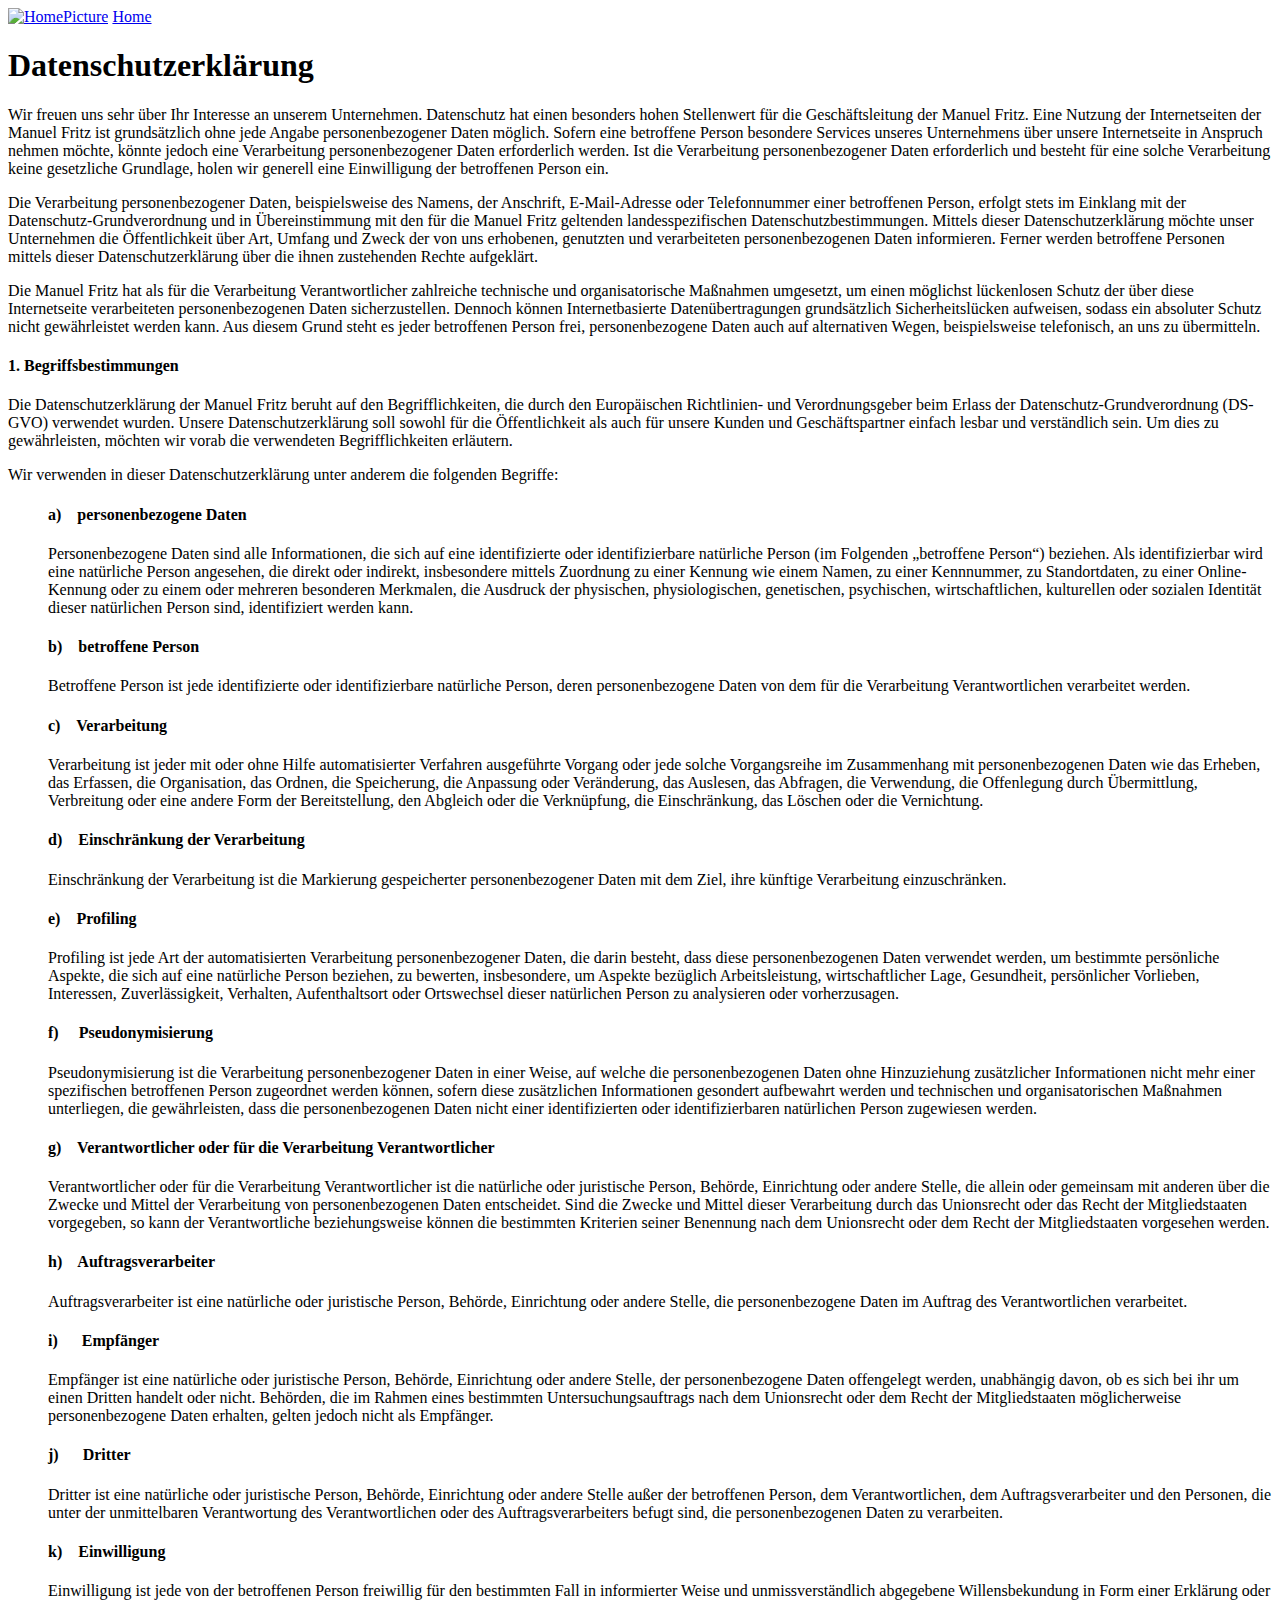
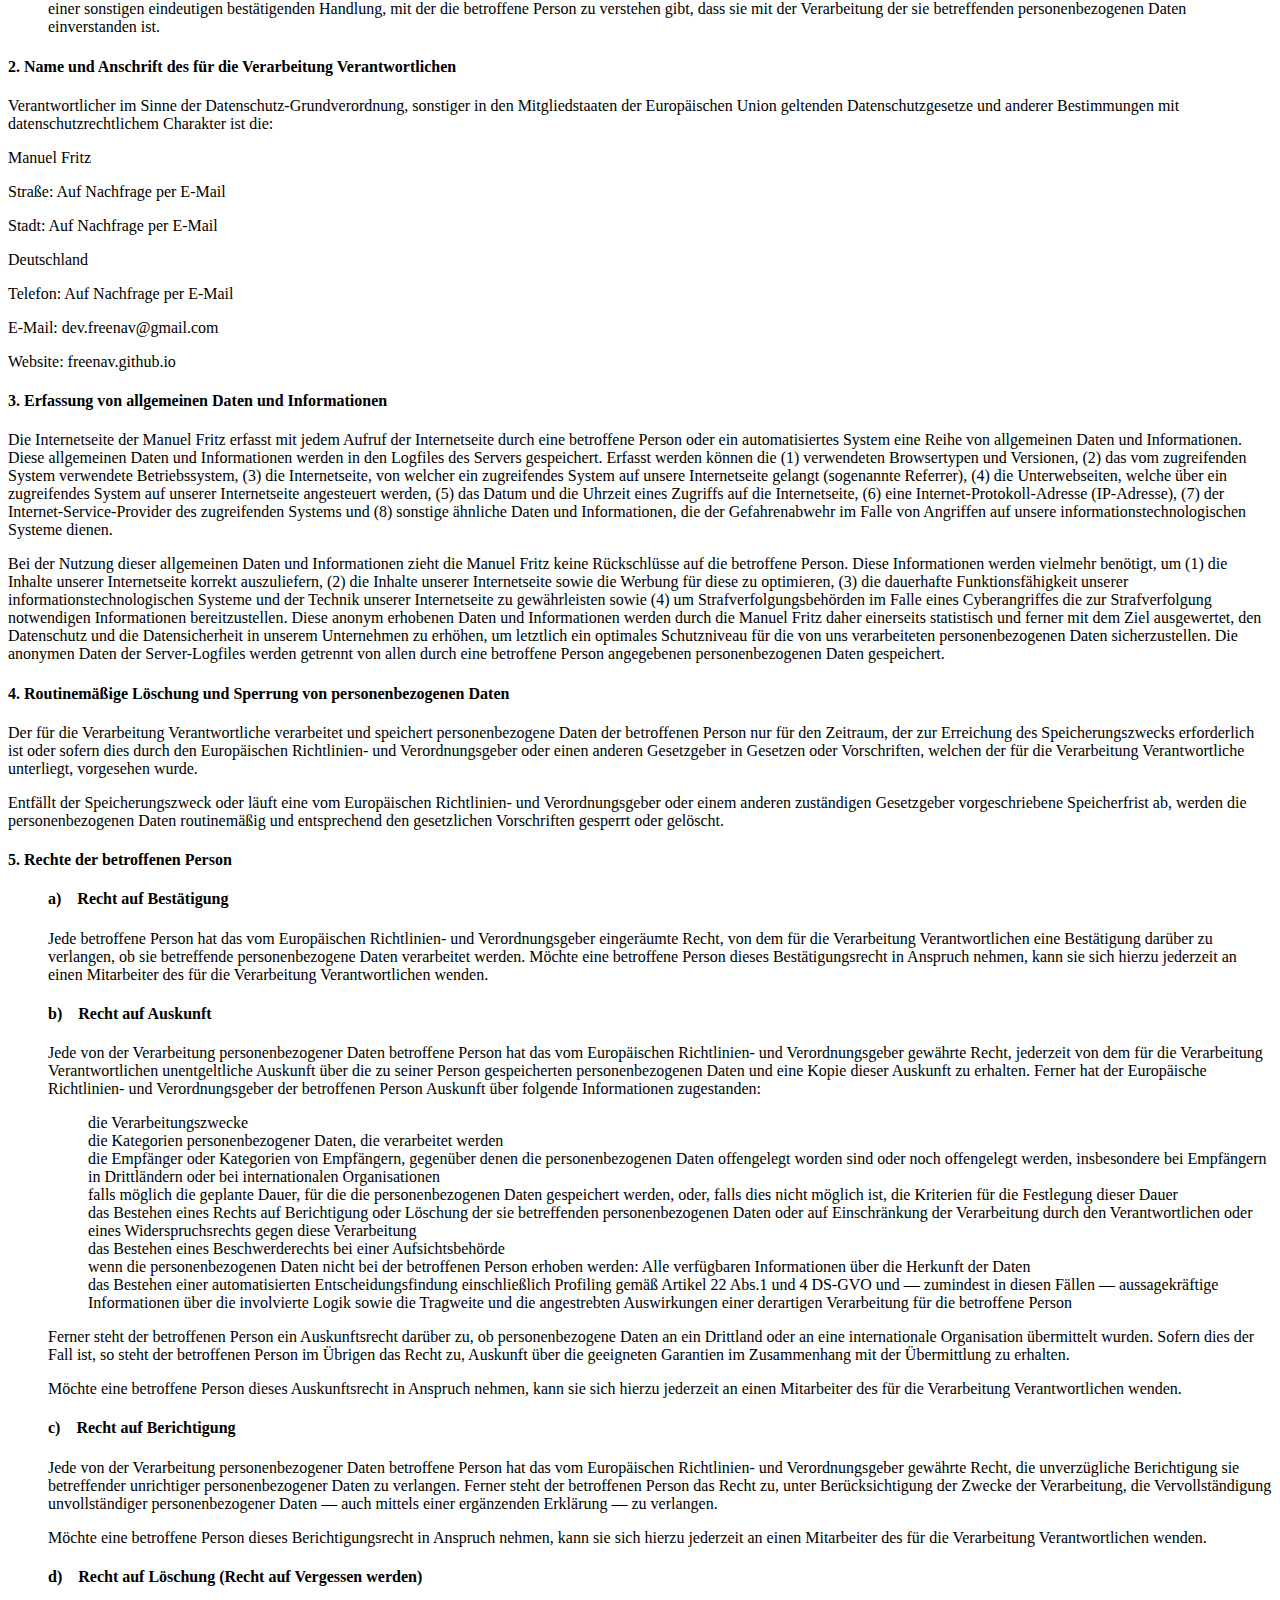
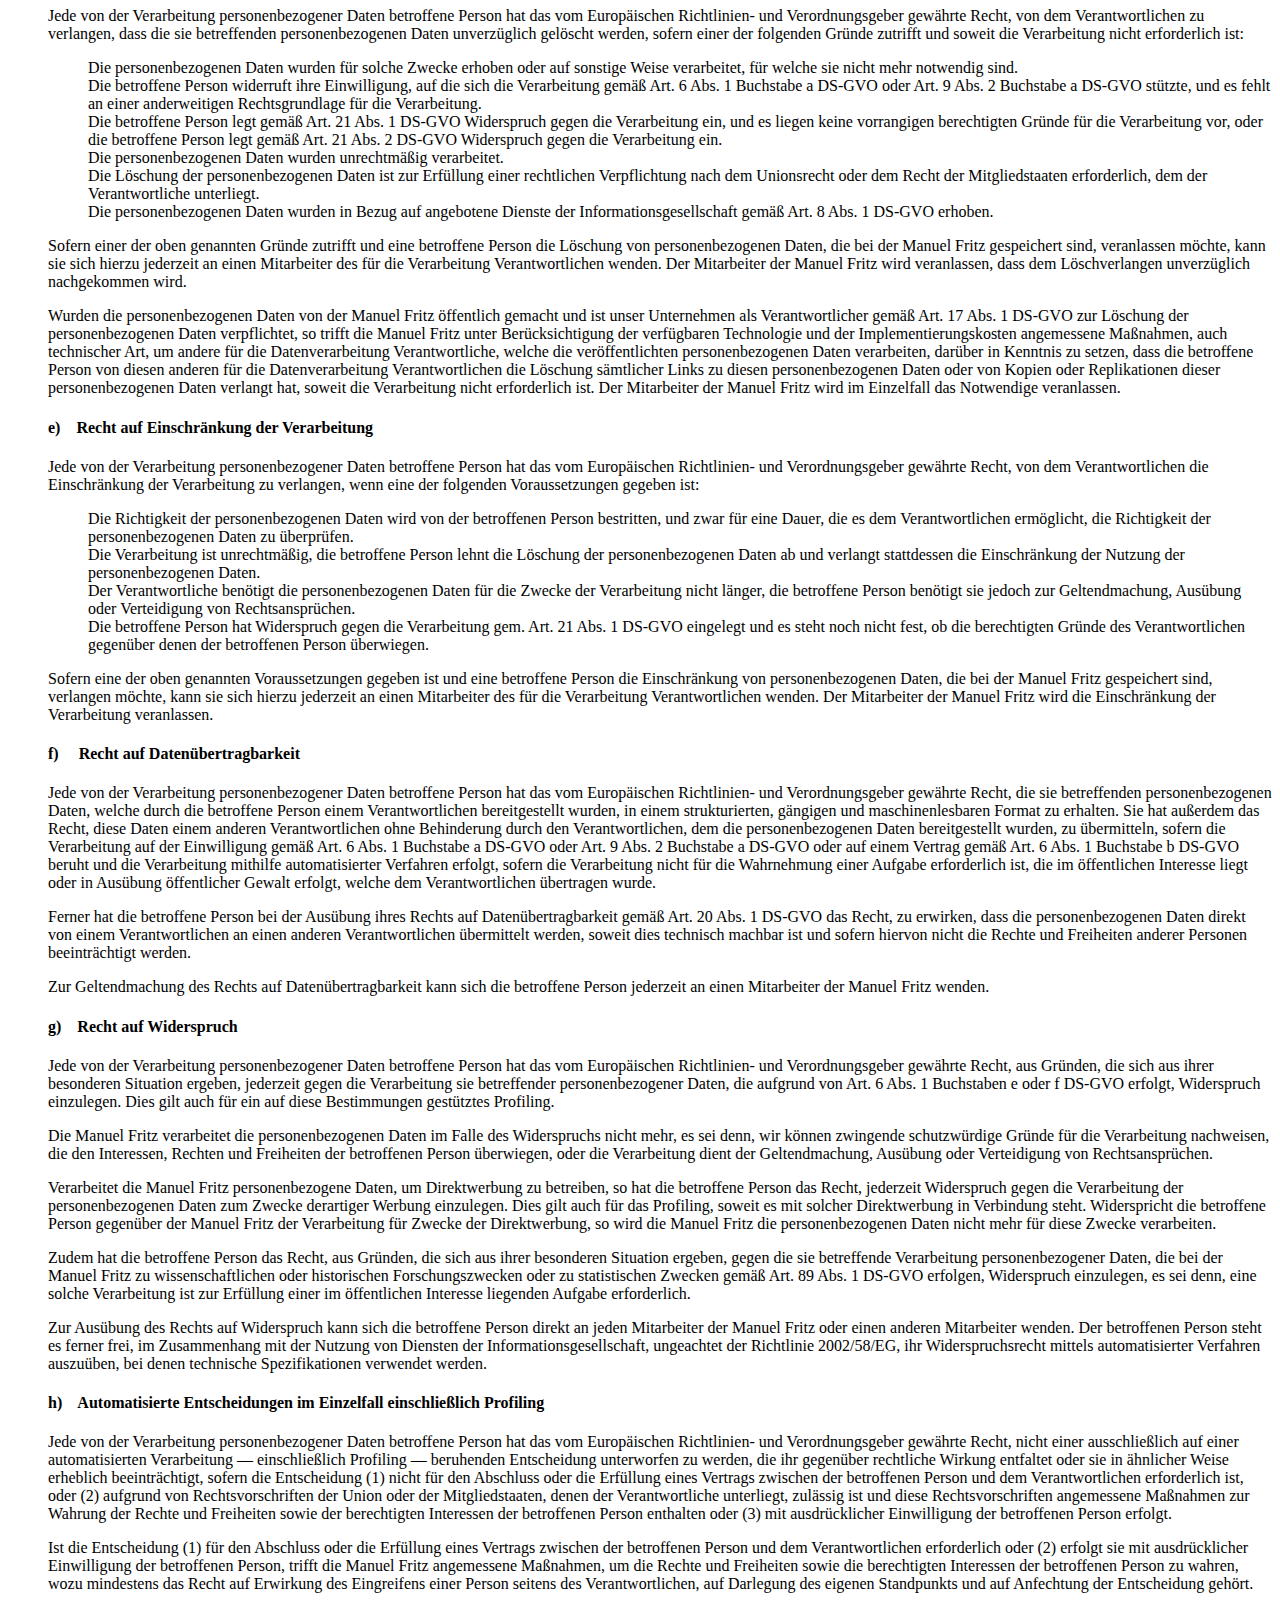
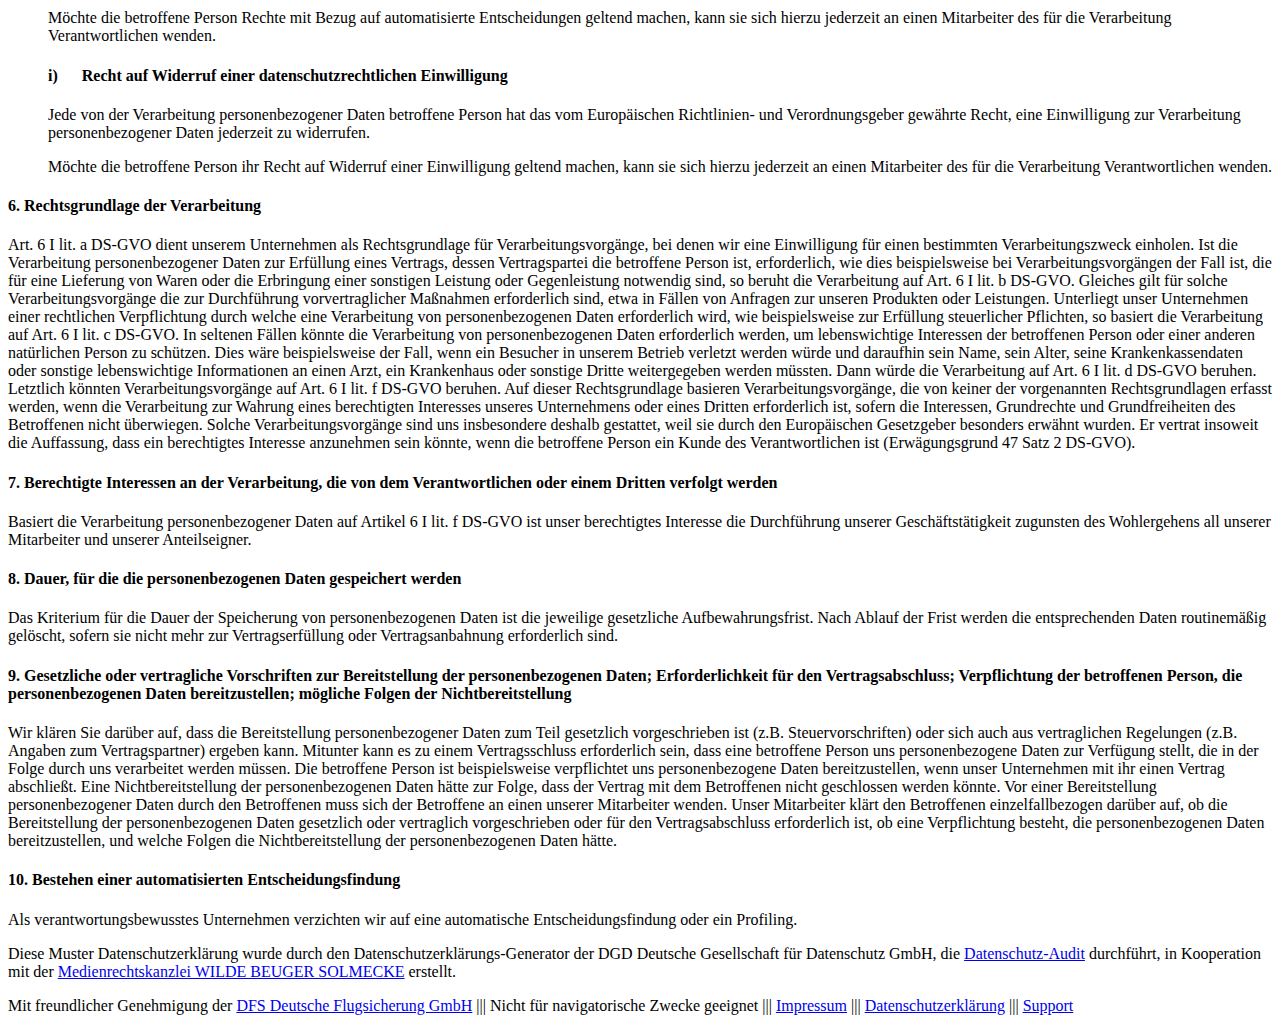
==== Datenschutzerklärung.html @ b2c764d1 "Add files via upload" ====
<!DOCTYPE html>
<html>
    <head>
        <meta charset="utf-8"/>
        <meta name="viewport" content="width=device-width, initial-scale=1">
        <link rel="stylesheet" type="text/css" href="StyleSheet.css" media="screen" />
        <title>Freenav | Datenschutzerklärung</title>
    </head>
    <body>
        <body>
            <div class="sidenav">
                <a class="PictureInSidenav" href="index.html" id="HomePicture" onclick="setVariable('Home')"><img src="FreenavLogo.png" alt="HomePicture" width="172px" height="122px"></a>
                <a href="index.html" id="Home" onclick="setVariable(this.id)">Home</a>
                
            </div>
            <div class="main">
                <div class='impressum'>
                    <h1>Datenschutzerklärung</h1>

<p>Wir freuen uns sehr über Ihr Interesse an unserem Unternehmen. Datenschutz hat einen besonders hohen Stellenwert für die Geschäftsleitung der Manuel Fritz. Eine Nutzung der Internetseiten der Manuel Fritz ist grundsätzlich ohne jede Angabe personenbezogener Daten möglich. Sofern eine betroffene Person besondere Services unseres Unternehmens über unsere Internetseite in Anspruch nehmen möchte, könnte jedoch eine Verarbeitung personenbezogener Daten erforderlich werden. Ist die Verarbeitung personenbezogener Daten erforderlich und besteht für eine solche Verarbeitung keine gesetzliche Grundlage, holen wir generell eine Einwilligung der betroffenen Person ein.</p>

<p>Die Verarbeitung personenbezogener Daten, beispielsweise des Namens, der Anschrift, E-Mail-Adresse oder Telefonnummer einer betroffenen Person, erfolgt stets im Einklang mit der Datenschutz-Grundverordnung und in Übereinstimmung mit den für die Manuel Fritz geltenden landesspezifischen Datenschutzbestimmungen. Mittels dieser Datenschutzerklärung möchte unser Unternehmen die Öffentlichkeit über Art, Umfang und Zweck der von uns erhobenen, genutzten und verarbeiteten personenbezogenen Daten informieren. Ferner werden betroffene Personen mittels dieser Datenschutzerklärung über die ihnen zustehenden Rechte aufgeklärt.</p>

<p>Die Manuel Fritz hat als für die Verarbeitung Verantwortlicher zahlreiche technische und organisatorische Maßnahmen umgesetzt, um einen möglichst lückenlosen Schutz der über diese Internetseite verarbeiteten personenbezogenen Daten sicherzustellen. Dennoch können Internetbasierte Datenübertragungen grundsätzlich Sicherheitslücken aufweisen, sodass ein absoluter Schutz nicht gewährleistet werden kann. Aus diesem Grund steht es jeder betroffenen Person frei, personenbezogene Daten auch auf alternativen Wegen, beispielsweise telefonisch, an uns zu übermitteln.</p>

<h4>1. Begriffsbestimmungen</h4>
<p>Die Datenschutzerklärung der Manuel Fritz beruht auf den Begrifflichkeiten, die durch den Europäischen Richtlinien- und Verordnungsgeber beim Erlass der Datenschutz-Grundverordnung (DS-GVO) verwendet wurden. Unsere Datenschutzerklärung soll sowohl für die Öffentlichkeit als auch für unsere Kunden und Geschäftspartner einfach lesbar und verständlich sein. Um dies zu gewährleisten, möchten wir vorab die verwendeten Begrifflichkeiten erläutern.</p>

<p>Wir verwenden in dieser Datenschutzerklärung unter anderem die folgenden Begriffe:</p>

<ul style="list-style: none">
<li><h4>a)    personenbezogene Daten</h4>
<p>Personenbezogene Daten sind alle Informationen, die sich auf eine identifizierte oder identifizierbare natürliche Person (im Folgenden „betroffene Person“) beziehen. Als identifizierbar wird eine natürliche Person angesehen, die direkt oder indirekt, insbesondere mittels Zuordnung zu einer Kennung wie einem Namen, zu einer Kennnummer, zu Standortdaten, zu einer Online-Kennung oder zu einem oder mehreren besonderen Merkmalen, die Ausdruck der physischen, physiologischen, genetischen, psychischen, wirtschaftlichen, kulturellen oder sozialen Identität dieser natürlichen Person sind, identifiziert werden kann.</p>
</li>
<li><h4>b)    betroffene Person</h4>
<p>Betroffene Person ist jede identifizierte oder identifizierbare natürliche Person, deren personenbezogene Daten von dem für die Verarbeitung Verantwortlichen verarbeitet werden.</p>
</li>
<li><h4>c)    Verarbeitung</h4>
<p>Verarbeitung ist jeder mit oder ohne Hilfe automatisierter Verfahren ausgeführte Vorgang oder jede solche Vorgangsreihe im Zusammenhang mit personenbezogenen Daten wie das Erheben, das Erfassen, die Organisation, das Ordnen, die Speicherung, die Anpassung oder Veränderung, das Auslesen, das Abfragen, die Verwendung, die Offenlegung durch Übermittlung, Verbreitung oder eine andere Form der Bereitstellung, den Abgleich oder die Verknüpfung, die Einschränkung, das Löschen oder die Vernichtung.</p>
</li>
<li><h4>d)    Einschränkung der Verarbeitung</h4>
<p>Einschränkung der Verarbeitung ist die Markierung gespeicherter personenbezogener Daten mit dem Ziel, ihre künftige Verarbeitung einzuschränken.</p>
</li>
<li><h4>e)    Profiling</h4>
<p>Profiling ist jede Art der automatisierten Verarbeitung personenbezogener Daten, die darin besteht, dass diese personenbezogenen Daten verwendet werden, um bestimmte persönliche Aspekte, die sich auf eine natürliche Person beziehen, zu bewerten, insbesondere, um Aspekte bezüglich Arbeitsleistung, wirtschaftlicher Lage, Gesundheit, persönlicher Vorlieben, Interessen, Zuverlässigkeit, Verhalten, Aufenthaltsort oder Ortswechsel dieser natürlichen Person zu analysieren oder vorherzusagen.</p>
</li>
<li><h4>f)     Pseudonymisierung</h4>
<p>Pseudonymisierung ist die Verarbeitung personenbezogener Daten in einer Weise, auf welche die personenbezogenen Daten ohne Hinzuziehung zusätzlicher Informationen nicht mehr einer spezifischen betroffenen Person zugeordnet werden können, sofern diese zusätzlichen Informationen gesondert aufbewahrt werden und technischen und organisatorischen Maßnahmen unterliegen, die gewährleisten, dass die personenbezogenen Daten nicht einer identifizierten oder identifizierbaren natürlichen Person zugewiesen werden.</p>
</li>
<li><h4>g)    Verantwortlicher oder für die Verarbeitung Verantwortlicher</h4>
<p>Verantwortlicher oder für die Verarbeitung Verantwortlicher ist die natürliche oder juristische Person, Behörde, Einrichtung oder andere Stelle, die allein oder gemeinsam mit anderen über die Zwecke und Mittel der Verarbeitung von personenbezogenen Daten entscheidet. Sind die Zwecke und Mittel dieser Verarbeitung durch das Unionsrecht oder das Recht der Mitgliedstaaten vorgegeben, so kann der Verantwortliche beziehungsweise können die bestimmten Kriterien seiner Benennung nach dem Unionsrecht oder dem Recht der Mitgliedstaaten vorgesehen werden.</p>
</li>
<li><h4>h)    Auftragsverarbeiter</h4>
<p>Auftragsverarbeiter ist eine natürliche oder juristische Person, Behörde, Einrichtung oder andere Stelle, die personenbezogene Daten im Auftrag des Verantwortlichen verarbeitet.</p>
</li>
<li><h4>i)      Empfänger</h4>
<p>Empfänger ist eine natürliche oder juristische Person, Behörde, Einrichtung oder andere Stelle, der personenbezogene Daten offengelegt werden, unabhängig davon, ob es sich bei ihr um einen Dritten handelt oder nicht. Behörden, die im Rahmen eines bestimmten Untersuchungsauftrags nach dem Unionsrecht oder dem Recht der Mitgliedstaaten möglicherweise personenbezogene Daten erhalten, gelten jedoch nicht als Empfänger.</p>
</li>
<li><h4>j)      Dritter</h4>
<p>Dritter ist eine natürliche oder juristische Person, Behörde, Einrichtung oder andere Stelle außer der betroffenen Person, dem Verantwortlichen, dem Auftragsverarbeiter und den Personen, die unter der unmittelbaren Verantwortung des Verantwortlichen oder des Auftragsverarbeiters befugt sind, die personenbezogenen Daten zu verarbeiten.</p>
</li>
<li><h4>k)    Einwilligung</h4>
<p>Einwilligung ist jede von der betroffenen Person freiwillig für den bestimmten Fall in informierter Weise und unmissverständlich abgegebene Willensbekundung in Form einer Erklärung oder einer sonstigen eindeutigen bestätigenden Handlung, mit der die betroffene Person zu verstehen gibt, dass sie mit der Verarbeitung der sie betreffenden personenbezogenen Daten einverstanden ist.</p>
</li>
</ul>

<h4>2. Name und Anschrift des für die Verarbeitung Verantwortlichen</h4>
<p>Verantwortlicher im Sinne der Datenschutz-Grundverordnung, sonstiger in den Mitgliedstaaten der Europäischen Union geltenden Datenschutzgesetze und anderer Bestimmungen mit datenschutzrechtlichem Charakter ist die:</p>

<p>Manuel Fritz</p>
<p>Straße: Auf Nachfrage per E-Mail</p>
<p>Stadt: Auf Nachfrage per E-Mail</p>
<p>Deutschland</p>
<p>Telefon: Auf Nachfrage per E-Mail</p>
<p>E-Mail: dev.freenav@gmail.com</p>
<p>Website: freenav.github.io</p>

<h4>3. Erfassung von allgemeinen Daten und Informationen</h4>
<p>Die Internetseite der Manuel Fritz erfasst mit jedem Aufruf der Internetseite durch eine betroffene Person oder ein automatisiertes System eine Reihe von allgemeinen Daten und Informationen. Diese allgemeinen Daten und Informationen werden in den Logfiles des Servers gespeichert. Erfasst werden können die (1) verwendeten Browsertypen und Versionen, (2) das vom zugreifenden System verwendete Betriebssystem, (3) die Internetseite, von welcher ein zugreifendes System auf unsere Internetseite gelangt (sogenannte Referrer), (4) die Unterwebseiten, welche über ein zugreifendes System auf unserer Internetseite angesteuert werden, (5) das Datum und die Uhrzeit eines Zugriffs auf die Internetseite, (6) eine Internet-Protokoll-Adresse (IP-Adresse), (7) der Internet-Service-Provider des zugreifenden Systems und (8) sonstige ähnliche Daten und Informationen, die der Gefahrenabwehr im Falle von Angriffen auf unsere informationstechnologischen Systeme dienen.</p>

<p>Bei der Nutzung dieser allgemeinen Daten und Informationen zieht die Manuel Fritz keine Rückschlüsse auf die betroffene Person. Diese Informationen werden vielmehr benötigt, um (1) die Inhalte unserer Internetseite korrekt auszuliefern, (2) die Inhalte unserer Internetseite sowie die Werbung für diese zu optimieren, (3) die dauerhafte Funktionsfähigkeit unserer informationstechnologischen Systeme und der Technik unserer Internetseite zu gewährleisten sowie (4) um Strafverfolgungsbehörden im Falle eines Cyberangriffes die zur Strafverfolgung notwendigen Informationen bereitzustellen. Diese anonym erhobenen Daten und Informationen werden durch die Manuel Fritz daher einerseits statistisch und ferner mit dem Ziel ausgewertet, den Datenschutz und die Datensicherheit in unserem Unternehmen zu erhöhen, um letztlich ein optimales Schutzniveau für die von uns verarbeiteten personenbezogenen Daten sicherzustellen. Die anonymen Daten der Server-Logfiles werden getrennt von allen durch eine betroffene Person angegebenen personenbezogenen Daten gespeichert.</p>

<h4>4. Routinemäßige Löschung und Sperrung von personenbezogenen Daten</h4>
<p>Der für die Verarbeitung Verantwortliche verarbeitet und speichert personenbezogene Daten der betroffenen Person nur für den Zeitraum, der zur Erreichung des Speicherungszwecks erforderlich ist oder sofern dies durch den Europäischen Richtlinien- und Verordnungsgeber oder einen anderen Gesetzgeber in Gesetzen oder Vorschriften, welchen der für die Verarbeitung Verantwortliche unterliegt, vorgesehen wurde.</p>

<p>Entfällt der Speicherungszweck oder läuft eine vom Europäischen Richtlinien- und Verordnungsgeber oder einem anderen zuständigen Gesetzgeber vorgeschriebene Speicherfrist ab, werden die personenbezogenen Daten routinemäßig und entsprechend den gesetzlichen Vorschriften gesperrt oder gelöscht.</p>

<h4>5. Rechte der betroffenen Person</h4>
<ul style="list-style: none;">
<li><h4>a)    Recht auf Bestätigung</h4>
<p>Jede betroffene Person hat das vom Europäischen Richtlinien- und Verordnungsgeber eingeräumte Recht, von dem für die Verarbeitung Verantwortlichen eine Bestätigung darüber zu verlangen, ob sie betreffende personenbezogene Daten verarbeitet werden. Möchte eine betroffene Person dieses Bestätigungsrecht in Anspruch nehmen, kann sie sich hierzu jederzeit an einen Mitarbeiter des für die Verarbeitung Verantwortlichen wenden.</p>
</li>
<li><h4>b)    Recht auf Auskunft</h4>
<p>Jede von der Verarbeitung personenbezogener Daten betroffene Person hat das vom Europäischen Richtlinien- und Verordnungsgeber gewährte Recht, jederzeit von dem für die Verarbeitung Verantwortlichen unentgeltliche Auskunft über die zu seiner Person gespeicherten personenbezogenen Daten und eine Kopie dieser Auskunft zu erhalten. Ferner hat der Europäische Richtlinien- und Verordnungsgeber der betroffenen Person Auskunft über folgende Informationen zugestanden:</p>

<ul style="list-style: none;">
<li>die Verarbeitungszwecke</li>
<li>die Kategorien personenbezogener Daten, die verarbeitet werden</li>
<li>die Empfänger oder Kategorien von Empfängern, gegenüber denen die personenbezogenen Daten offengelegt worden sind oder noch offengelegt werden, insbesondere bei Empfängern in Drittländern oder bei internationalen Organisationen</li>
<li>falls möglich die geplante Dauer, für die die personenbezogenen Daten gespeichert werden, oder, falls dies nicht möglich ist, die Kriterien für die Festlegung dieser Dauer</li>
<li>das Bestehen eines Rechts auf Berichtigung oder Löschung der sie betreffenden personenbezogenen Daten oder auf Einschränkung der Verarbeitung durch den Verantwortlichen oder eines Widerspruchsrechts gegen diese Verarbeitung</li>
<li>das Bestehen eines Beschwerderechts bei einer Aufsichtsbehörde</li>
<li>wenn die personenbezogenen Daten nicht bei der betroffenen Person erhoben werden: Alle verfügbaren Informationen über die Herkunft der Daten</li>
<li>das Bestehen einer automatisierten Entscheidungsfindung einschließlich Profiling gemäß Artikel 22 Abs.1 und 4 DS-GVO und — zumindest in diesen Fällen — aussagekräftige Informationen über die involvierte Logik sowie die Tragweite und die angestrebten Auswirkungen einer derartigen Verarbeitung für die betroffene Person</li>

</ul>
<p>Ferner steht der betroffenen Person ein Auskunftsrecht darüber zu, ob personenbezogene Daten an ein Drittland oder an eine internationale Organisation übermittelt wurden. Sofern dies der Fall ist, so steht der betroffenen Person im Übrigen das Recht zu, Auskunft über die geeigneten Garantien im Zusammenhang mit der Übermittlung zu erhalten.</p>

<p>Möchte eine betroffene Person dieses Auskunftsrecht in Anspruch nehmen, kann sie sich hierzu jederzeit an einen Mitarbeiter des für die Verarbeitung Verantwortlichen wenden.</p>
</li>
<li><h4>c)    Recht auf Berichtigung</h4>
<p>Jede von der Verarbeitung personenbezogener Daten betroffene Person hat das vom Europäischen Richtlinien- und Verordnungsgeber gewährte Recht, die unverzügliche Berichtigung sie betreffender unrichtiger personenbezogener Daten zu verlangen. Ferner steht der betroffenen Person das Recht zu, unter Berücksichtigung der Zwecke der Verarbeitung, die Vervollständigung unvollständiger personenbezogener Daten — auch mittels einer ergänzenden Erklärung — zu verlangen.</p>

<p>Möchte eine betroffene Person dieses Berichtigungsrecht in Anspruch nehmen, kann sie sich hierzu jederzeit an einen Mitarbeiter des für die Verarbeitung Verantwortlichen wenden.</p></li>
<li>
<h4>d)    Recht auf Löschung (Recht auf Vergessen werden)</h4>
<p>Jede von der Verarbeitung personenbezogener Daten betroffene Person hat das vom Europäischen Richtlinien- und Verordnungsgeber gewährte Recht, von dem Verantwortlichen zu verlangen, dass die sie betreffenden personenbezogenen Daten unverzüglich gelöscht werden, sofern einer der folgenden Gründe zutrifft und soweit die Verarbeitung nicht erforderlich ist:</p>

<ul style="list-style: none;">
<li>Die personenbezogenen Daten wurden für solche Zwecke erhoben oder auf sonstige Weise verarbeitet, für welche sie nicht mehr notwendig sind.</li>
<li>Die betroffene Person widerruft ihre Einwilligung, auf die sich die Verarbeitung gemäß Art. 6 Abs. 1 Buchstabe a DS-GVO oder Art. 9 Abs. 2 Buchstabe a DS-GVO stützte, und es fehlt an einer anderweitigen Rechtsgrundlage für die Verarbeitung.</li>
<li>Die betroffene Person legt gemäß Art. 21 Abs. 1 DS-GVO Widerspruch gegen die Verarbeitung ein, und es liegen keine vorrangigen berechtigten Gründe für die Verarbeitung vor, oder die betroffene Person legt gemäß Art. 21 Abs. 2 DS-GVO Widerspruch gegen die Verarbeitung ein.</li>
<li>Die personenbezogenen Daten wurden unrechtmäßig verarbeitet.</li>
<li>Die Löschung der personenbezogenen Daten ist zur Erfüllung einer rechtlichen Verpflichtung nach dem Unionsrecht oder dem Recht der Mitgliedstaaten erforderlich, dem der Verantwortliche unterliegt.</li>
<li>Die personenbezogenen Daten wurden in Bezug auf angebotene Dienste der Informationsgesellschaft gemäß Art. 8 Abs. 1 DS-GVO erhoben.</li>

</ul>
<p>Sofern einer der oben genannten Gründe zutrifft und eine betroffene Person die Löschung von personenbezogenen Daten, die bei der Manuel Fritz gespeichert sind, veranlassen möchte, kann sie sich hierzu jederzeit an einen Mitarbeiter des für die Verarbeitung Verantwortlichen wenden. Der Mitarbeiter der Manuel Fritz wird veranlassen, dass dem Löschverlangen unverzüglich nachgekommen wird.</p>

<p>Wurden die personenbezogenen Daten von der Manuel Fritz öffentlich gemacht und ist unser Unternehmen als Verantwortlicher gemäß Art. 17 Abs. 1 DS-GVO zur Löschung der personenbezogenen Daten verpflichtet, so trifft die Manuel Fritz unter Berücksichtigung der verfügbaren Technologie und der Implementierungskosten angemessene Maßnahmen, auch technischer Art, um andere für die Datenverarbeitung Verantwortliche, welche die veröffentlichten personenbezogenen Daten verarbeiten, darüber in Kenntnis zu setzen, dass die betroffene Person von diesen anderen für die Datenverarbeitung Verantwortlichen die Löschung sämtlicher Links zu diesen personenbezogenen Daten oder von Kopien oder Replikationen dieser personenbezogenen Daten verlangt hat, soweit die Verarbeitung nicht erforderlich ist. Der Mitarbeiter der Manuel Fritz wird im Einzelfall das Notwendige veranlassen.</p>
</li>
<li><h4>e)    Recht auf Einschränkung der Verarbeitung</h4>
<p>Jede von der Verarbeitung personenbezogener Daten betroffene Person hat das vom Europäischen Richtlinien- und Verordnungsgeber gewährte Recht, von dem Verantwortlichen die Einschränkung der Verarbeitung zu verlangen, wenn eine der folgenden Voraussetzungen gegeben ist:</p>

<ul style="list-style: none;">
<li>Die Richtigkeit der personenbezogenen Daten wird von der betroffenen Person bestritten, und zwar für eine Dauer, die es dem Verantwortlichen ermöglicht, die Richtigkeit der personenbezogenen Daten zu überprüfen.</li>
<li>Die Verarbeitung ist unrechtmäßig, die betroffene Person lehnt die Löschung der personenbezogenen Daten ab und verlangt stattdessen die Einschränkung der Nutzung der personenbezogenen Daten.</li>
<li>Der Verantwortliche benötigt die personenbezogenen Daten für die Zwecke der Verarbeitung nicht länger, die betroffene Person benötigt sie jedoch zur Geltendmachung, Ausübung oder Verteidigung von Rechtsansprüchen.</li>
<li>Die betroffene Person hat Widerspruch gegen die Verarbeitung gem. Art. 21 Abs. 1 DS-GVO eingelegt und es steht noch nicht fest, ob die berechtigten Gründe des Verantwortlichen gegenüber denen der betroffenen Person überwiegen.</li>

</ul>
<p>Sofern eine der oben genannten Voraussetzungen gegeben ist und eine betroffene Person die Einschränkung von personenbezogenen Daten, die bei der Manuel Fritz gespeichert sind, verlangen möchte, kann sie sich hierzu jederzeit an einen Mitarbeiter des für die Verarbeitung Verantwortlichen wenden. Der Mitarbeiter der Manuel Fritz wird die Einschränkung der Verarbeitung veranlassen.</p>
</li>
<li><h4>f)     Recht auf Datenübertragbarkeit</h4>
<p>Jede von der Verarbeitung personenbezogener Daten betroffene Person hat das vom Europäischen Richtlinien- und Verordnungsgeber gewährte Recht, die sie betreffenden personenbezogenen Daten, welche durch die betroffene Person einem Verantwortlichen bereitgestellt wurden, in einem strukturierten, gängigen und maschinenlesbaren Format zu erhalten. Sie hat außerdem das Recht, diese Daten einem anderen Verantwortlichen ohne Behinderung durch den Verantwortlichen, dem die personenbezogenen Daten bereitgestellt wurden, zu übermitteln, sofern die Verarbeitung auf der Einwilligung gemäß Art. 6 Abs. 1 Buchstabe a DS-GVO oder Art. 9 Abs. 2 Buchstabe a DS-GVO oder auf einem Vertrag gemäß Art. 6 Abs. 1 Buchstabe b DS-GVO beruht und die Verarbeitung mithilfe automatisierter Verfahren erfolgt, sofern die Verarbeitung nicht für die Wahrnehmung einer Aufgabe erforderlich ist, die im öffentlichen Interesse liegt oder in Ausübung öffentlicher Gewalt erfolgt, welche dem Verantwortlichen übertragen wurde.</p>

<p>Ferner hat die betroffene Person bei der Ausübung ihres Rechts auf Datenübertragbarkeit gemäß Art. 20 Abs. 1 DS-GVO das Recht, zu erwirken, dass die personenbezogenen Daten direkt von einem Verantwortlichen an einen anderen Verantwortlichen übermittelt werden, soweit dies technisch machbar ist und sofern hiervon nicht die Rechte und Freiheiten anderer Personen beeinträchtigt werden.</p>

<p>Zur Geltendmachung des Rechts auf Datenübertragbarkeit kann sich die betroffene Person jederzeit an einen Mitarbeiter der Manuel Fritz wenden.</p>

</li>
<li>
<h4>g)    Recht auf Widerspruch</h4>
<p>Jede von der Verarbeitung personenbezogener Daten betroffene Person hat das vom Europäischen Richtlinien- und Verordnungsgeber gewährte Recht, aus Gründen, die sich aus ihrer besonderen Situation ergeben, jederzeit gegen die Verarbeitung sie betreffender personenbezogener Daten, die aufgrund von Art. 6 Abs. 1 Buchstaben e oder f DS-GVO erfolgt, Widerspruch einzulegen. Dies gilt auch für ein auf diese Bestimmungen gestütztes Profiling.</p>

<p>Die Manuel Fritz verarbeitet die personenbezogenen Daten im Falle des Widerspruchs nicht mehr, es sei denn, wir können zwingende schutzwürdige Gründe für die Verarbeitung nachweisen, die den Interessen, Rechten und Freiheiten der betroffenen Person überwiegen, oder die Verarbeitung dient der Geltendmachung, Ausübung oder Verteidigung von Rechtsansprüchen.</p>

<p>Verarbeitet die Manuel Fritz personenbezogene Daten, um Direktwerbung zu betreiben, so hat die betroffene Person das Recht, jederzeit Widerspruch gegen die Verarbeitung der personenbezogenen Daten zum Zwecke derartiger Werbung einzulegen. Dies gilt auch für das Profiling, soweit es mit solcher Direktwerbung in Verbindung steht. Widerspricht die betroffene Person gegenüber der Manuel Fritz der Verarbeitung für Zwecke der Direktwerbung, so wird die Manuel Fritz die personenbezogenen Daten nicht mehr für diese Zwecke verarbeiten.</p>

<p>Zudem hat die betroffene Person das Recht, aus Gründen, die sich aus ihrer besonderen Situation ergeben, gegen die sie betreffende Verarbeitung personenbezogener Daten, die bei der Manuel Fritz zu wissenschaftlichen oder historischen Forschungszwecken oder zu statistischen Zwecken gemäß Art. 89 Abs. 1 DS-GVO erfolgen, Widerspruch einzulegen, es sei denn, eine solche Verarbeitung ist zur Erfüllung einer im öffentlichen Interesse liegenden Aufgabe erforderlich.</p>

<p>Zur Ausübung des Rechts auf Widerspruch kann sich die betroffene Person direkt an jeden Mitarbeiter der Manuel Fritz oder einen anderen Mitarbeiter wenden. Der betroffenen Person steht es ferner frei, im Zusammenhang mit der Nutzung von Diensten der Informationsgesellschaft, ungeachtet der Richtlinie 2002/58/EG, ihr Widerspruchsrecht mittels automatisierter Verfahren auszuüben, bei denen technische Spezifikationen verwendet werden.</p>
</li>
<li><h4>h)    Automatisierte Entscheidungen im Einzelfall einschließlich Profiling</h4>
<p>Jede von der Verarbeitung personenbezogener Daten betroffene Person hat das vom Europäischen Richtlinien- und Verordnungsgeber gewährte Recht, nicht einer ausschließlich auf einer automatisierten Verarbeitung — einschließlich Profiling — beruhenden Entscheidung unterworfen zu werden, die ihr gegenüber rechtliche Wirkung entfaltet oder sie in ähnlicher Weise erheblich beeinträchtigt, sofern die Entscheidung (1) nicht für den Abschluss oder die Erfüllung eines Vertrags zwischen der betroffenen Person und dem Verantwortlichen erforderlich ist, oder (2) aufgrund von Rechtsvorschriften der Union oder der Mitgliedstaaten, denen der Verantwortliche unterliegt, zulässig ist und diese Rechtsvorschriften angemessene Maßnahmen zur Wahrung der Rechte und Freiheiten sowie der berechtigten Interessen der betroffenen Person enthalten oder (3) mit ausdrücklicher Einwilligung der betroffenen Person erfolgt.</p>

<p>Ist die Entscheidung (1) für den Abschluss oder die Erfüllung eines Vertrags zwischen der betroffenen Person und dem Verantwortlichen erforderlich oder (2) erfolgt sie mit ausdrücklicher Einwilligung der betroffenen Person, trifft die Manuel Fritz angemessene Maßnahmen, um die Rechte und Freiheiten sowie die berechtigten Interessen der betroffenen Person zu wahren, wozu mindestens das Recht auf Erwirkung des Eingreifens einer Person seitens des Verantwortlichen, auf Darlegung des eigenen Standpunkts und auf Anfechtung der Entscheidung gehört.</p>

<p>Möchte die betroffene Person Rechte mit Bezug auf automatisierte Entscheidungen geltend machen, kann sie sich hierzu jederzeit an einen Mitarbeiter des für die Verarbeitung Verantwortlichen wenden.</p>

</li>
<li><h4>i)      Recht auf Widerruf einer datenschutzrechtlichen Einwilligung</h4>
<p>Jede von der Verarbeitung personenbezogener Daten betroffene Person hat das vom Europäischen Richtlinien- und Verordnungsgeber gewährte Recht, eine Einwilligung zur Verarbeitung personenbezogener Daten jederzeit zu widerrufen.</p>

<p>Möchte die betroffene Person ihr Recht auf Widerruf einer Einwilligung geltend machen, kann sie sich hierzu jederzeit an einen Mitarbeiter des für die Verarbeitung Verantwortlichen wenden.</p>

</li>
</ul>
<h4>6. Rechtsgrundlage der Verarbeitung</h4>
<p>Art. 6 I lit. a DS-GVO dient unserem Unternehmen als Rechtsgrundlage für Verarbeitungsvorgänge, bei denen wir eine Einwilligung für einen bestimmten Verarbeitungszweck einholen. Ist die Verarbeitung personenbezogener Daten zur Erfüllung eines Vertrags, dessen Vertragspartei die betroffene Person ist, erforderlich, wie dies beispielsweise bei Verarbeitungsvorgängen der Fall ist, die für eine Lieferung von Waren oder die Erbringung einer sonstigen Leistung oder Gegenleistung notwendig sind, so beruht die Verarbeitung auf Art. 6 I lit. b DS-GVO. Gleiches gilt für solche Verarbeitungsvorgänge die zur Durchführung vorvertraglicher Maßnahmen erforderlich sind, etwa in Fällen von Anfragen zur unseren Produkten oder Leistungen. Unterliegt unser Unternehmen einer rechtlichen Verpflichtung durch welche eine Verarbeitung von personenbezogenen Daten erforderlich wird, wie beispielsweise zur Erfüllung steuerlicher Pflichten, so basiert die Verarbeitung auf Art. 6 I lit. c DS-GVO. In seltenen Fällen könnte die Verarbeitung von personenbezogenen Daten erforderlich werden, um lebenswichtige Interessen der betroffenen Person oder einer anderen natürlichen Person zu schützen. Dies wäre beispielsweise der Fall, wenn ein Besucher in unserem Betrieb verletzt werden würde und daraufhin sein Name, sein Alter, seine Krankenkassendaten oder sonstige lebenswichtige Informationen an einen Arzt, ein Krankenhaus oder sonstige Dritte weitergegeben werden müssten. Dann würde die Verarbeitung auf Art. 6 I lit. d DS-GVO beruhen.
Letztlich könnten Verarbeitungsvorgänge auf Art. 6 I lit. f DS-GVO beruhen. Auf dieser Rechtsgrundlage basieren Verarbeitungsvorgänge, die von keiner der vorgenannten Rechtsgrundlagen erfasst werden, wenn die Verarbeitung zur Wahrung eines berechtigten Interesses unseres Unternehmens oder eines Dritten erforderlich ist, sofern die Interessen, Grundrechte und Grundfreiheiten des Betroffenen nicht überwiegen. Solche Verarbeitungsvorgänge sind uns insbesondere deshalb gestattet, weil sie durch den Europäischen Gesetzgeber besonders erwähnt wurden. Er vertrat insoweit die Auffassung, dass ein berechtigtes Interesse anzunehmen sein könnte, wenn die betroffene Person ein Kunde des Verantwortlichen ist (Erwägungsgrund 47 Satz 2 DS-GVO).
</p>

<h4>7. Berechtigte Interessen an der Verarbeitung, die von dem Verantwortlichen oder einem Dritten verfolgt werden</h4>
<p>Basiert die Verarbeitung personenbezogener Daten auf Artikel 6 I lit. f DS-GVO ist unser berechtigtes Interesse die Durchführung unserer Geschäftstätigkeit zugunsten des Wohlergehens all unserer Mitarbeiter und unserer Anteilseigner.</p>

<h4>8. Dauer, für die die personenbezogenen Daten gespeichert werden</h4>
<p>Das Kriterium für die Dauer der Speicherung von personenbezogenen Daten ist die jeweilige gesetzliche Aufbewahrungsfrist. Nach Ablauf der Frist werden die entsprechenden Daten routinemäßig gelöscht, sofern sie nicht mehr zur Vertragserfüllung oder Vertragsanbahnung erforderlich sind.</p>

<h4>9. Gesetzliche oder vertragliche Vorschriften zur Bereitstellung der personenbezogenen Daten; Erforderlichkeit für den Vertragsabschluss; Verpflichtung der betroffenen Person, die personenbezogenen Daten bereitzustellen; mögliche Folgen der Nichtbereitstellung</h4>
<p>Wir klären Sie darüber auf, dass die Bereitstellung personenbezogener Daten zum Teil gesetzlich vorgeschrieben ist (z.B. Steuervorschriften) oder sich auch aus vertraglichen Regelungen (z.B. Angaben zum Vertragspartner) ergeben kann.
Mitunter kann es zu einem Vertragsschluss erforderlich sein, dass eine betroffene Person uns personenbezogene Daten zur Verfügung stellt, die in der Folge durch uns verarbeitet werden müssen. Die betroffene Person ist beispielsweise verpflichtet uns personenbezogene Daten bereitzustellen, wenn unser Unternehmen mit ihr einen Vertrag abschließt. Eine Nichtbereitstellung der personenbezogenen Daten hätte zur Folge, dass der Vertrag mit dem Betroffenen nicht geschlossen werden könnte.
Vor einer Bereitstellung personenbezogener Daten durch den Betroffenen muss sich der Betroffene an einen unserer Mitarbeiter wenden. Unser Mitarbeiter klärt den Betroffenen einzelfallbezogen darüber auf, ob die Bereitstellung der personenbezogenen Daten gesetzlich oder vertraglich vorgeschrieben oder für den Vertragsabschluss erforderlich ist, ob eine Verpflichtung besteht, die personenbezogenen Daten bereitzustellen, und welche Folgen die Nichtbereitstellung der personenbezogenen Daten hätte.
</p>

<h4>10. Bestehen einer automatisierten Entscheidungsfindung</h4>
<p>Als verantwortungsbewusstes Unternehmen verzichten wir auf eine automatische Entscheidungsfindung oder ein Profiling.</p>

<p>Diese Muster Datenschutzerklärung wurde durch den Datenschutzerklärungs-Generator der DGD Deutsche Gesellschaft für Datenschutz GmbH, die <a href="https://dg-datenschutz.de/datenschutz-dienstleistungen/datenschutz-audit/">Datenschutz-Audit</a> durchführt, in Kooperation mit der <a href="https://www.wbs-law.de/taetigkeitsgebiete/medienrecht/">Medienrechtskanzlei WILDE BEUGER SOLMECKE</a> erstellt.
</p>



            </div>
    
            <div class="disclaimer">
                <p>
                Mit freundlicher Genehmigung der <a href="https://www.dfs.de/" target="_blank">DFS Deutsche Flugsicherung GmbH</a>
                |||
                Nicht für navigatorische Zwecke geeignet     
                |||    
                <a href="Impressum.html">Impressum</a>
                |||    
                <a href="Datenschutzerklärung.html">Datenschutzerklärung</a>
                |||
                <a href="Support.html">Support</a>
                </p>
            </div>
    </body>
</html>
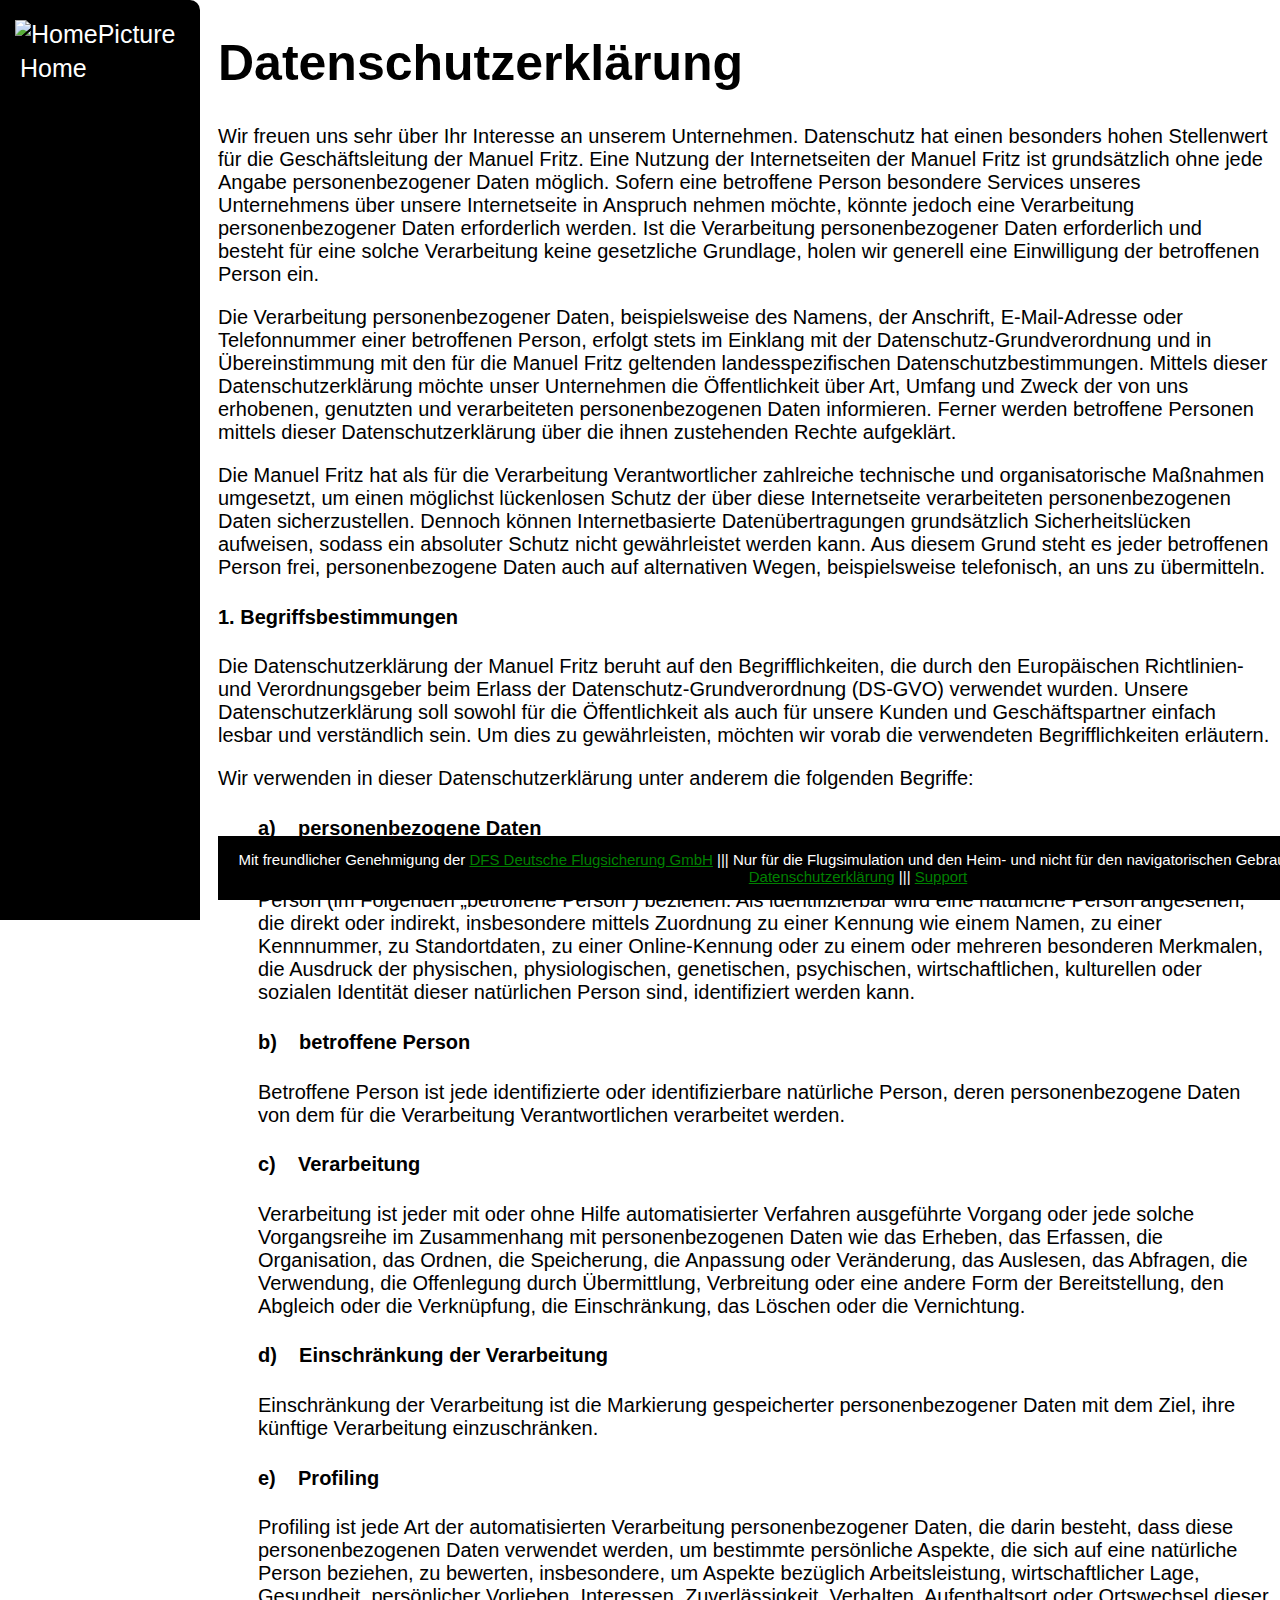
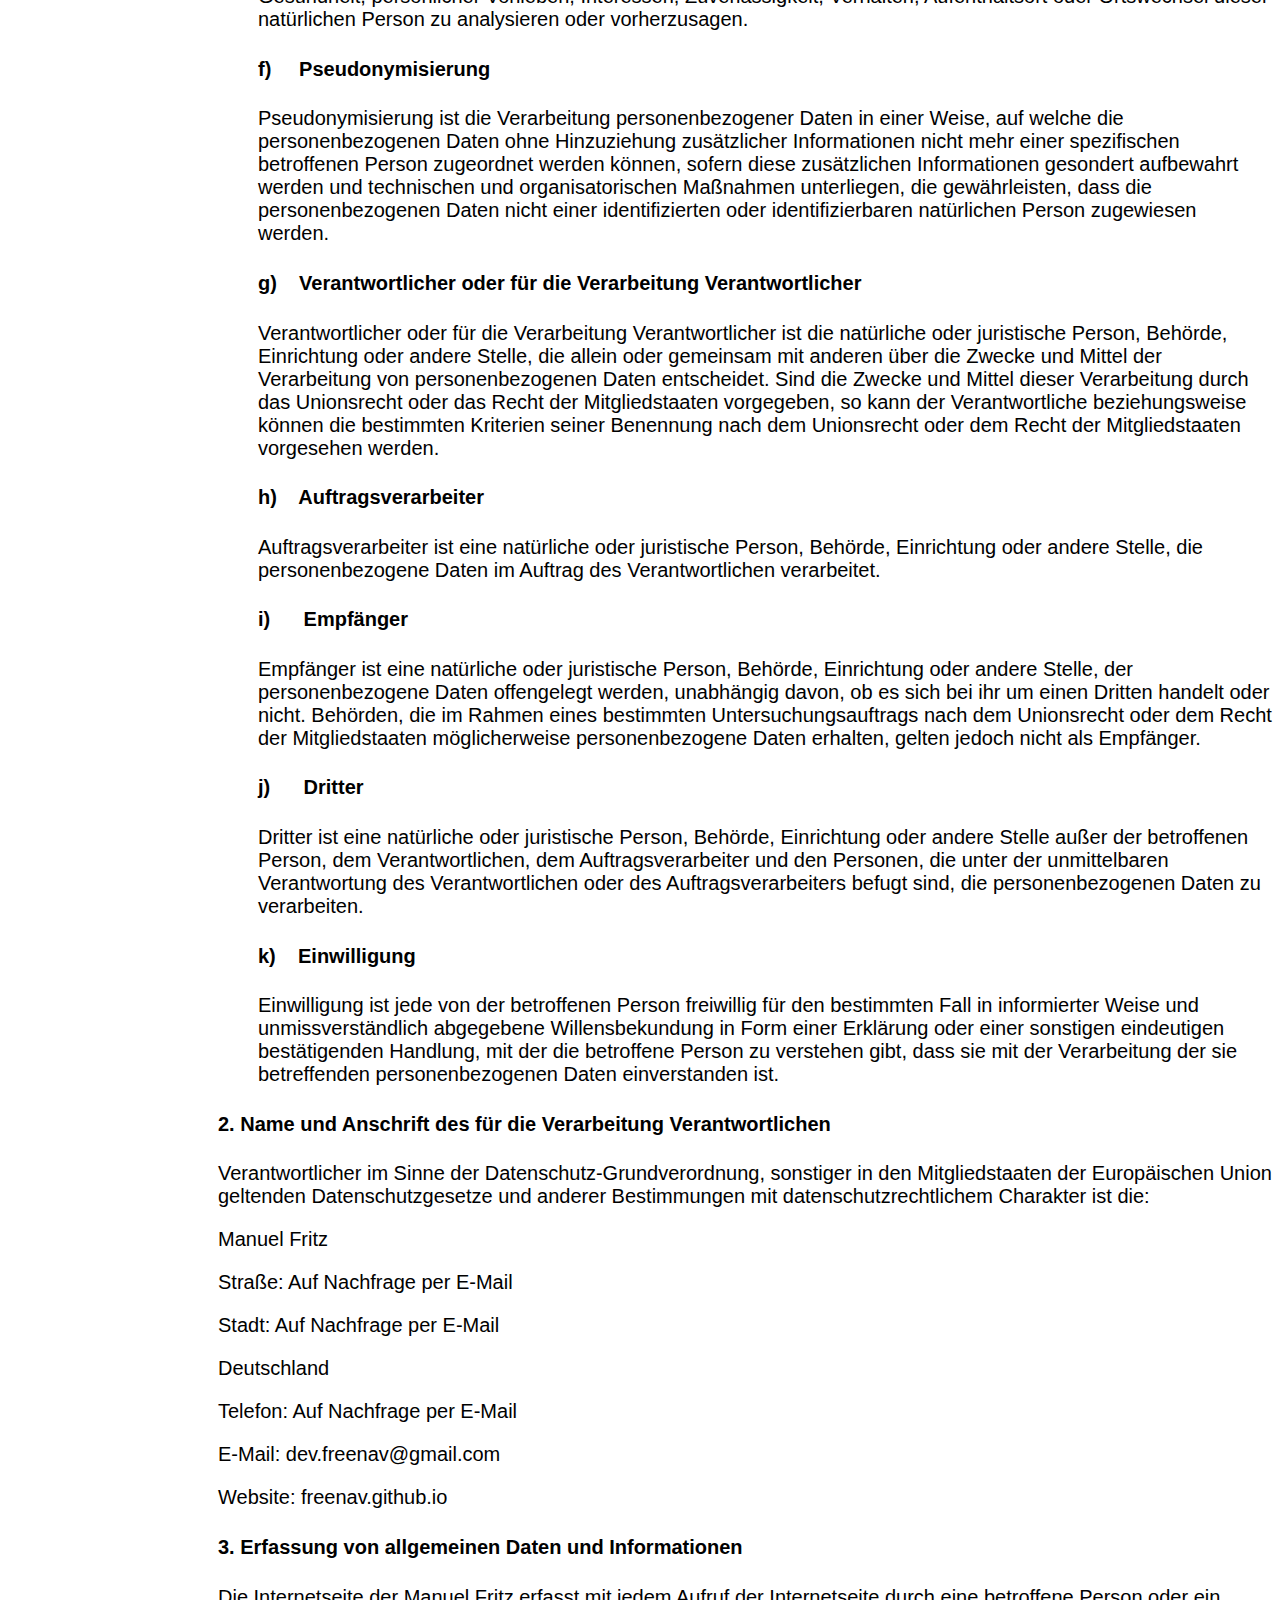
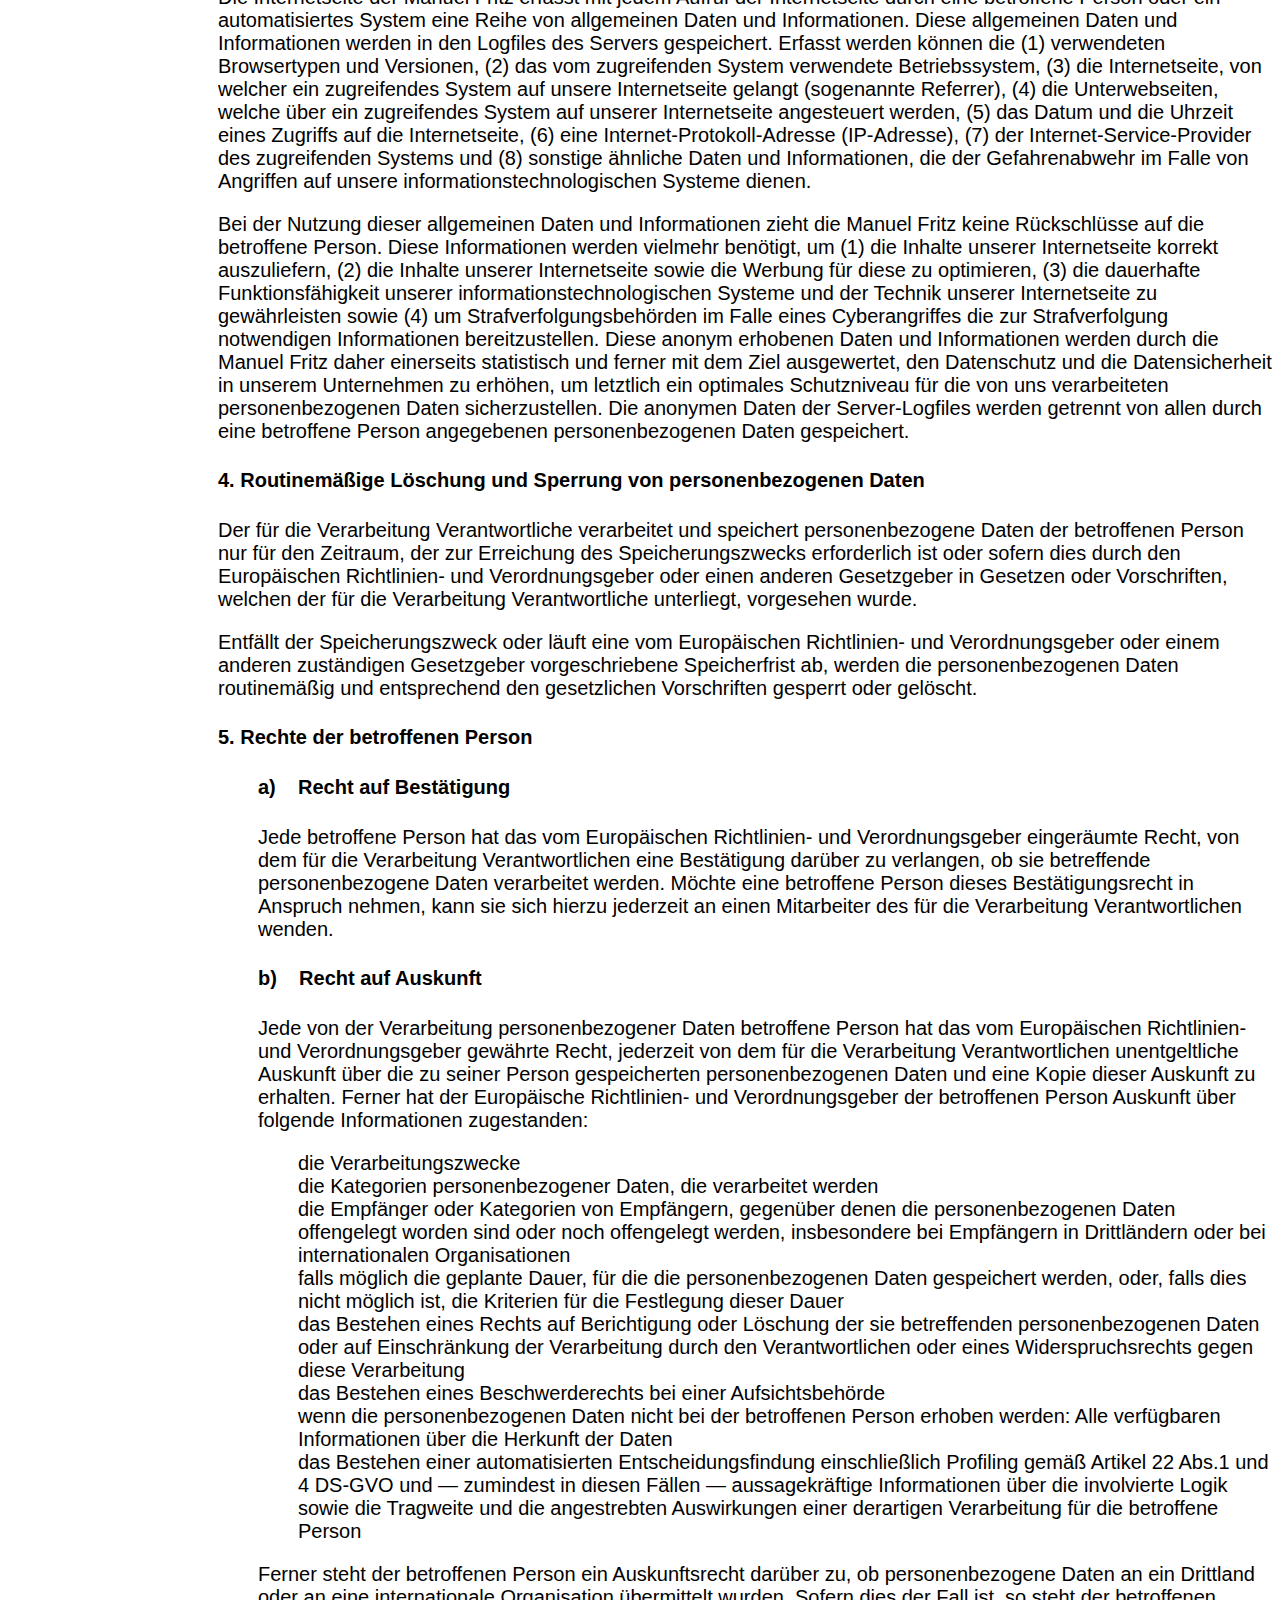
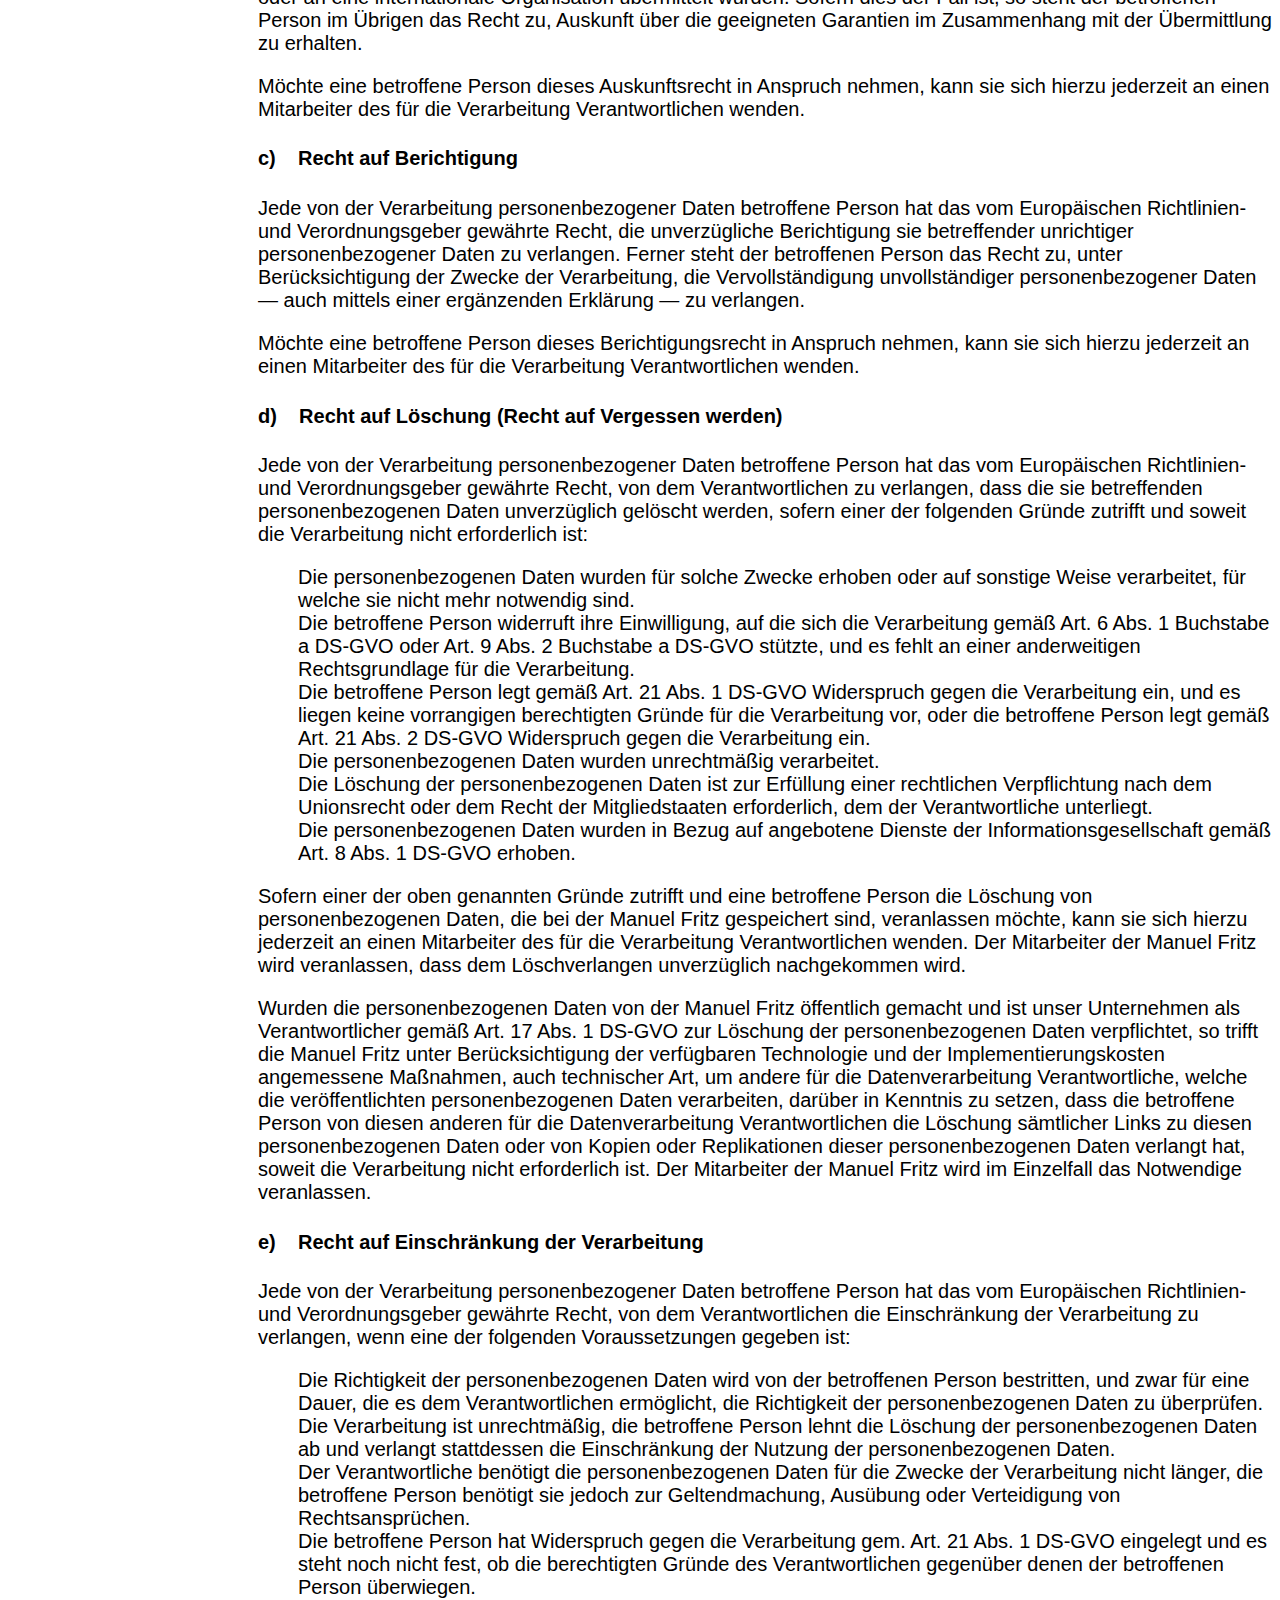
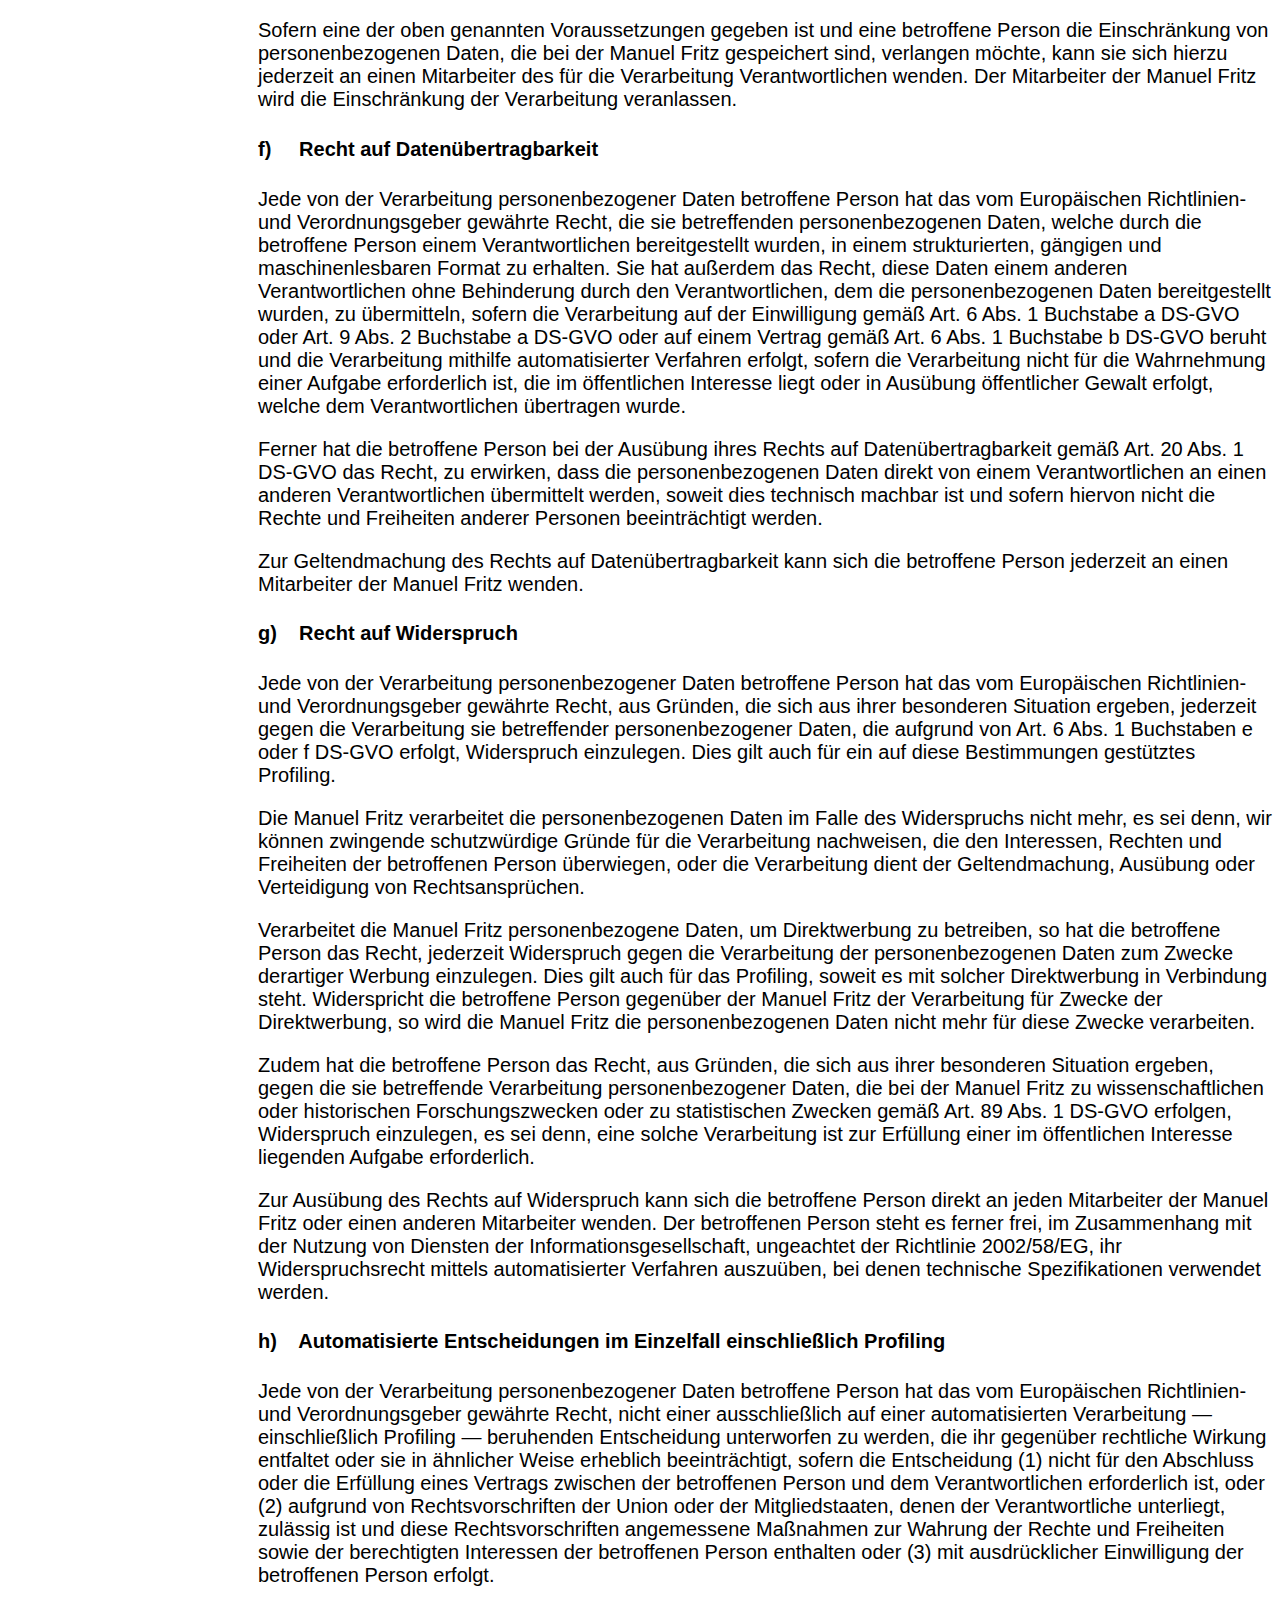
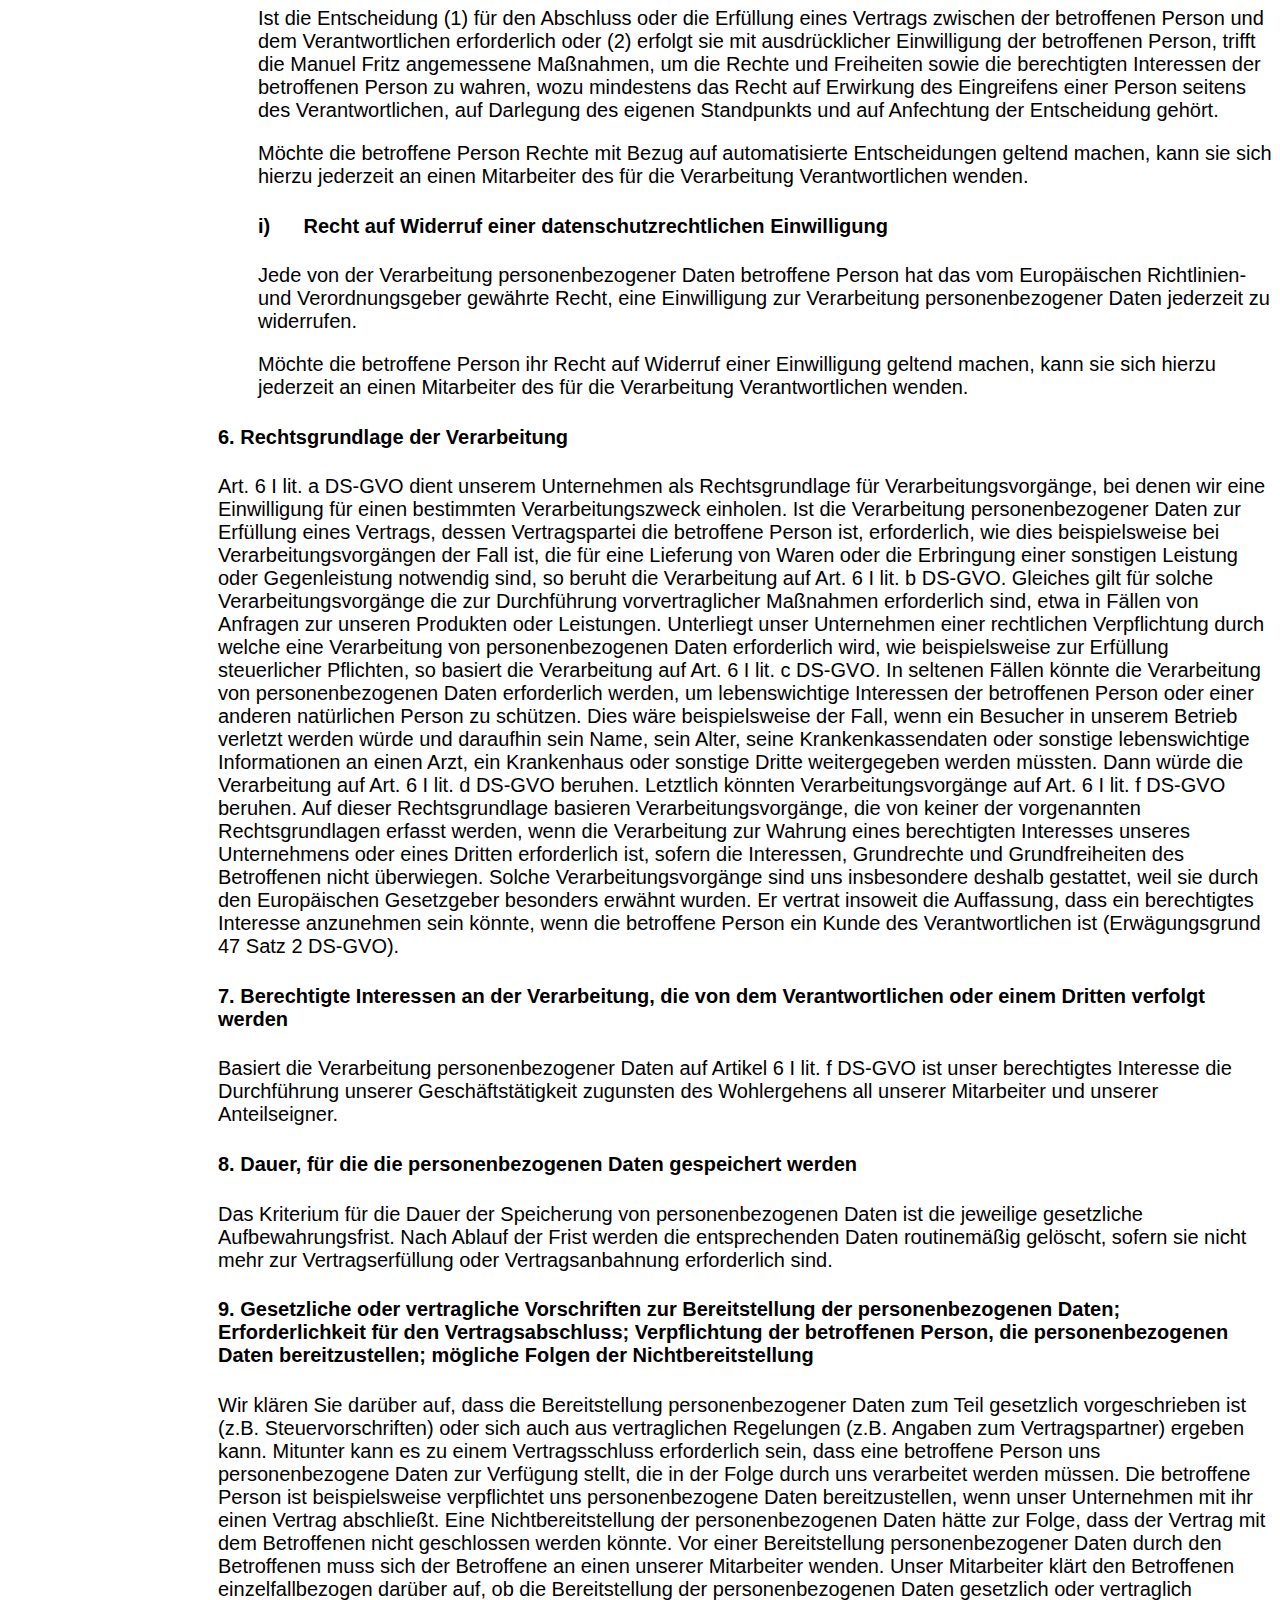
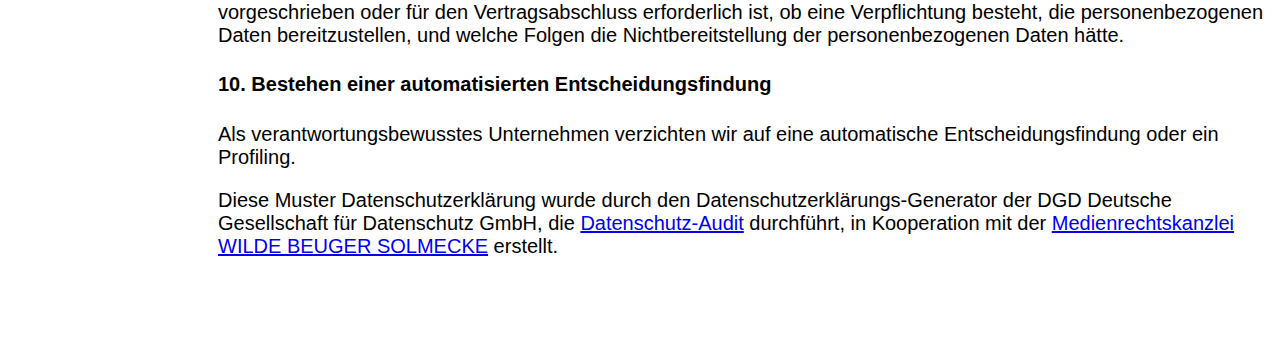
==== commit 958a639a: "Update Datenschutzerklärung.html" ====
--- a/Datenschutzerklärung.html
+++ b/Datenschutzerklärung.html
@@ -207,7 +207,7 @@
                 <p>
                 Mit freundlicher Genehmigung der <a href="https://www.dfs.de/" target="_blank">DFS Deutsche Flugsicherung GmbH</a>
                 |||
-                Nicht für navigatorische Zwecke geeignet     
+                Nur für die Flugsimulation und den Heim- und nicht für den navigatorischen Gebrauch geeignet.
                 |||    
                 <a href="Impressum.html">Impressum</a>
                 |||    
@@ -217,4 +217,4 @@
                 </p>
             </div>
     </body>
-</html>+</html>
--- a/StyleSheet.css
+++ b/StyleSheet.css
@@ -0,0 +1,141 @@
+
+h1 {
+  font-size: 50px;
+}
+
+
+
+.ContentBtn:link, .ContentBtn:visited {
+  background-color: #4b4b4b;
+  color: white;
+  padding: 16px;
+  text-align: left;
+  text-decoration: none;
+  display: flex;
+  border-radius: 10px;
+  margin-top: 5px;
+}
+
+.ContentBtn:hover {
+  background-color: rgb(0, 0, 0);
+}
+
+.disclaimer {
+  font-size: 15px;
+  z-index: 1;
+  text-align: center;
+  color: white;
+  background-color: black;
+  position: fixed;
+  bottom: 0px;
+  width: 100%;
+}
+
+.disclaimer a {
+  color: green;
+}
+
+
+/* CSS for Sidenav */
+body {
+    font-family: arial;
+    font-size: 20px;
+    margin-bottom: 20px;
+  }
+  
+  .main {
+    margin-left: 200px; /* Same as the width of the sidenav */
+    padding-left: 10px;
+	padding-bottom: 50px;
+  }
+
+  #HomePicture {
+    padding: 0;
+    margin-left: 15px;
+    margin-top: 10px;
+    background-color: black;
+  }
+  #HomePicture a:hover {
+    background-color: black;
+  }
+  
+  
+  .sidenav {
+    height: 100%;
+    width: 200px;
+    position: fixed;
+    z-index: 1;
+    top: 0;
+    left: 0;
+    padding: 0px;
+    background-color: black;
+    overflow-x: hidden;
+    padding: 10px 0;
+    
+    border-radius: 0 10px 0 0;
+  }
+  
+  .sidenav a {
+    padding: 5px 20px;
+    text-decoration: none;
+    font-size: 25px;
+    color: white;
+    display: block;
+    border-radius: 0 10px 10px 0;
+  }
+  
+  .sidenav a:hover {
+    color: white;
+    background-color: #252525;
+  }
+  
+
+
+
+/* CSS for Dropdown */
+  .dropbtn {
+    background-color: #4b4b4b;
+    color: black;
+    padding: 5px 20px;
+    font-size: 25px;
+    border: none;
+    cursor: pointer;
+    width: 200px;
+     text-align:left;
+
+     border-radius: 0 10px 10px 0;
+  }
+
+  .dropdown {
+    position: relative;
+    display: inline-block;
+    padding-bottom: 100px;
+  }
+  
+  .dropdown-content {
+    display: none;
+    position: relative;
+    background-color: #252525;
+    font-size: 25px;
+    min-width: 200px;
+    z-index: 1;
+  }
+  
+  .dropdown-content a {
+    color: white;
+    font-size: 25px;
+    padding: 5px 20px;
+    text-decoration: none;
+    display: block;
+    border-radius: 0 10px 10px 0;
+  }
+  
+  .dropdown-content a:hover {
+    background-color: #4b4b4b;
+    color: white;
+  }
+  
+  .dropdown:hover .dropdown-content {
+    display: block;
+  }
+
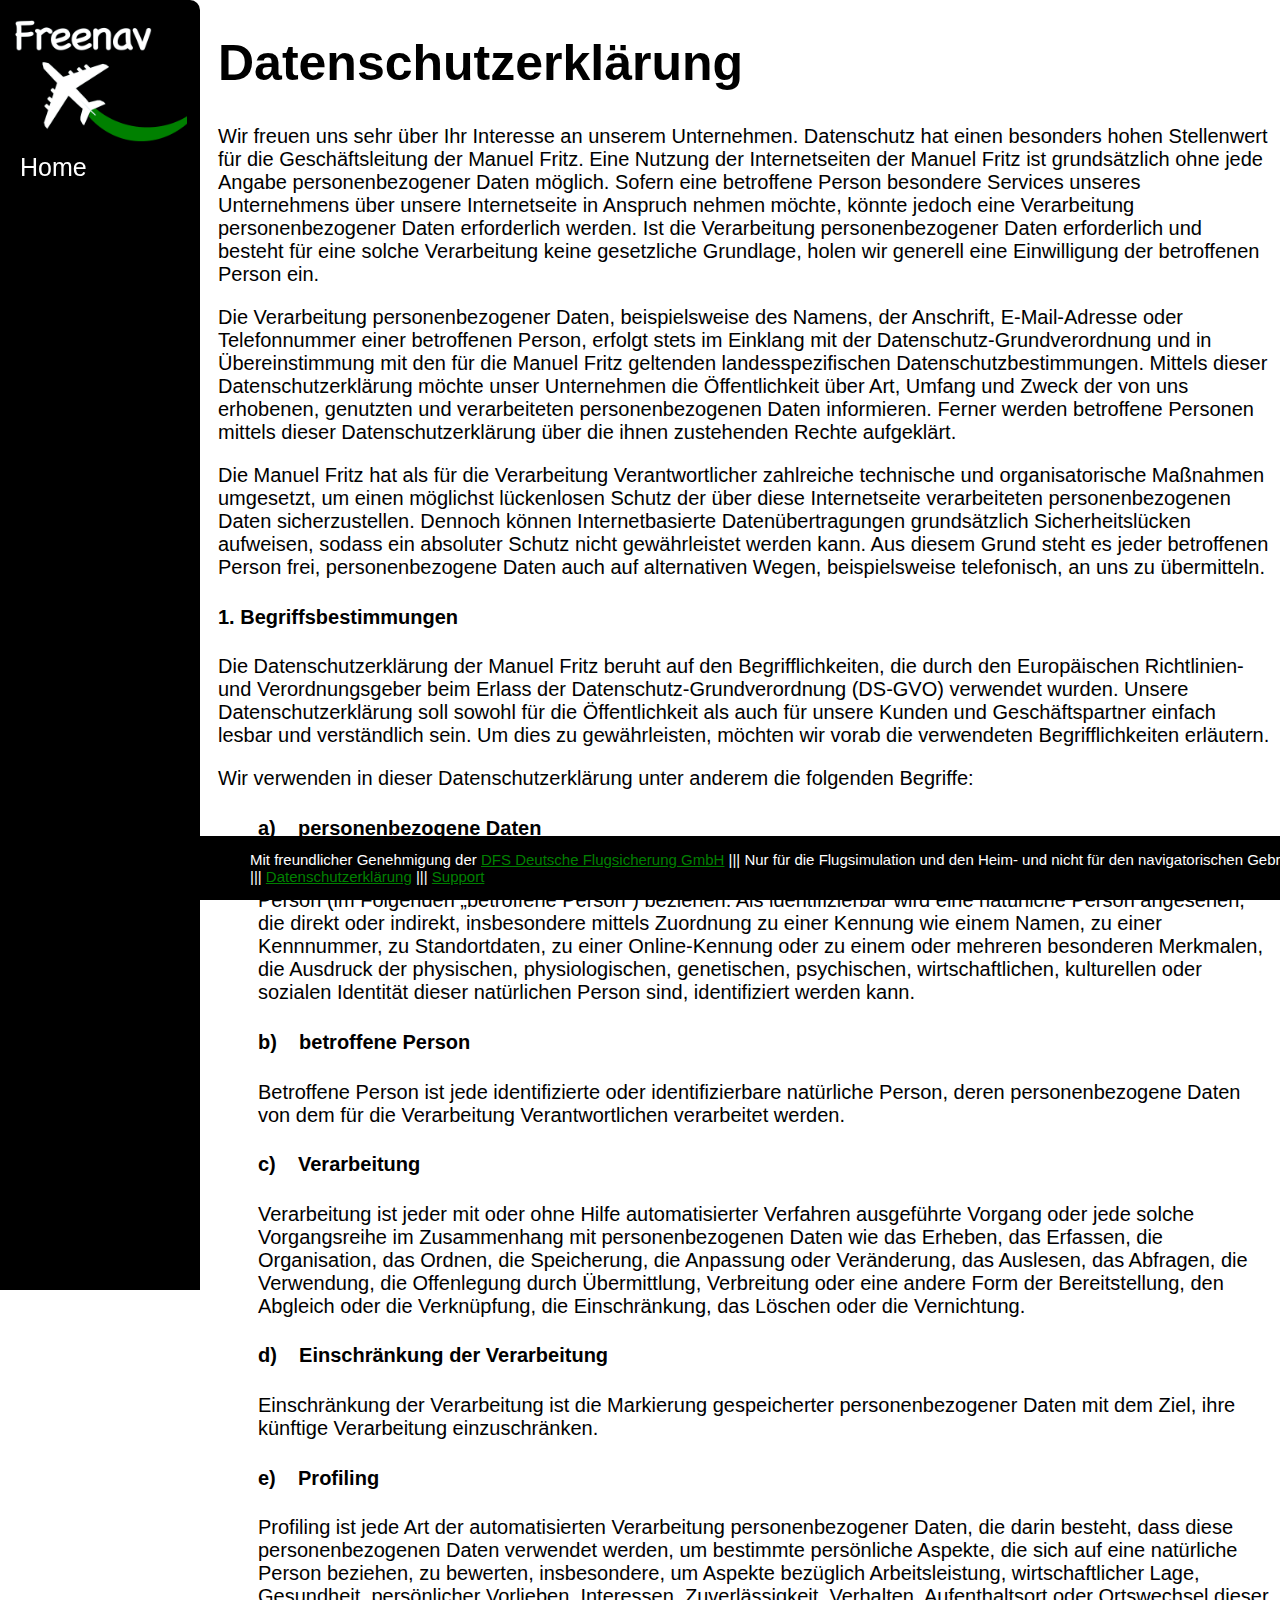
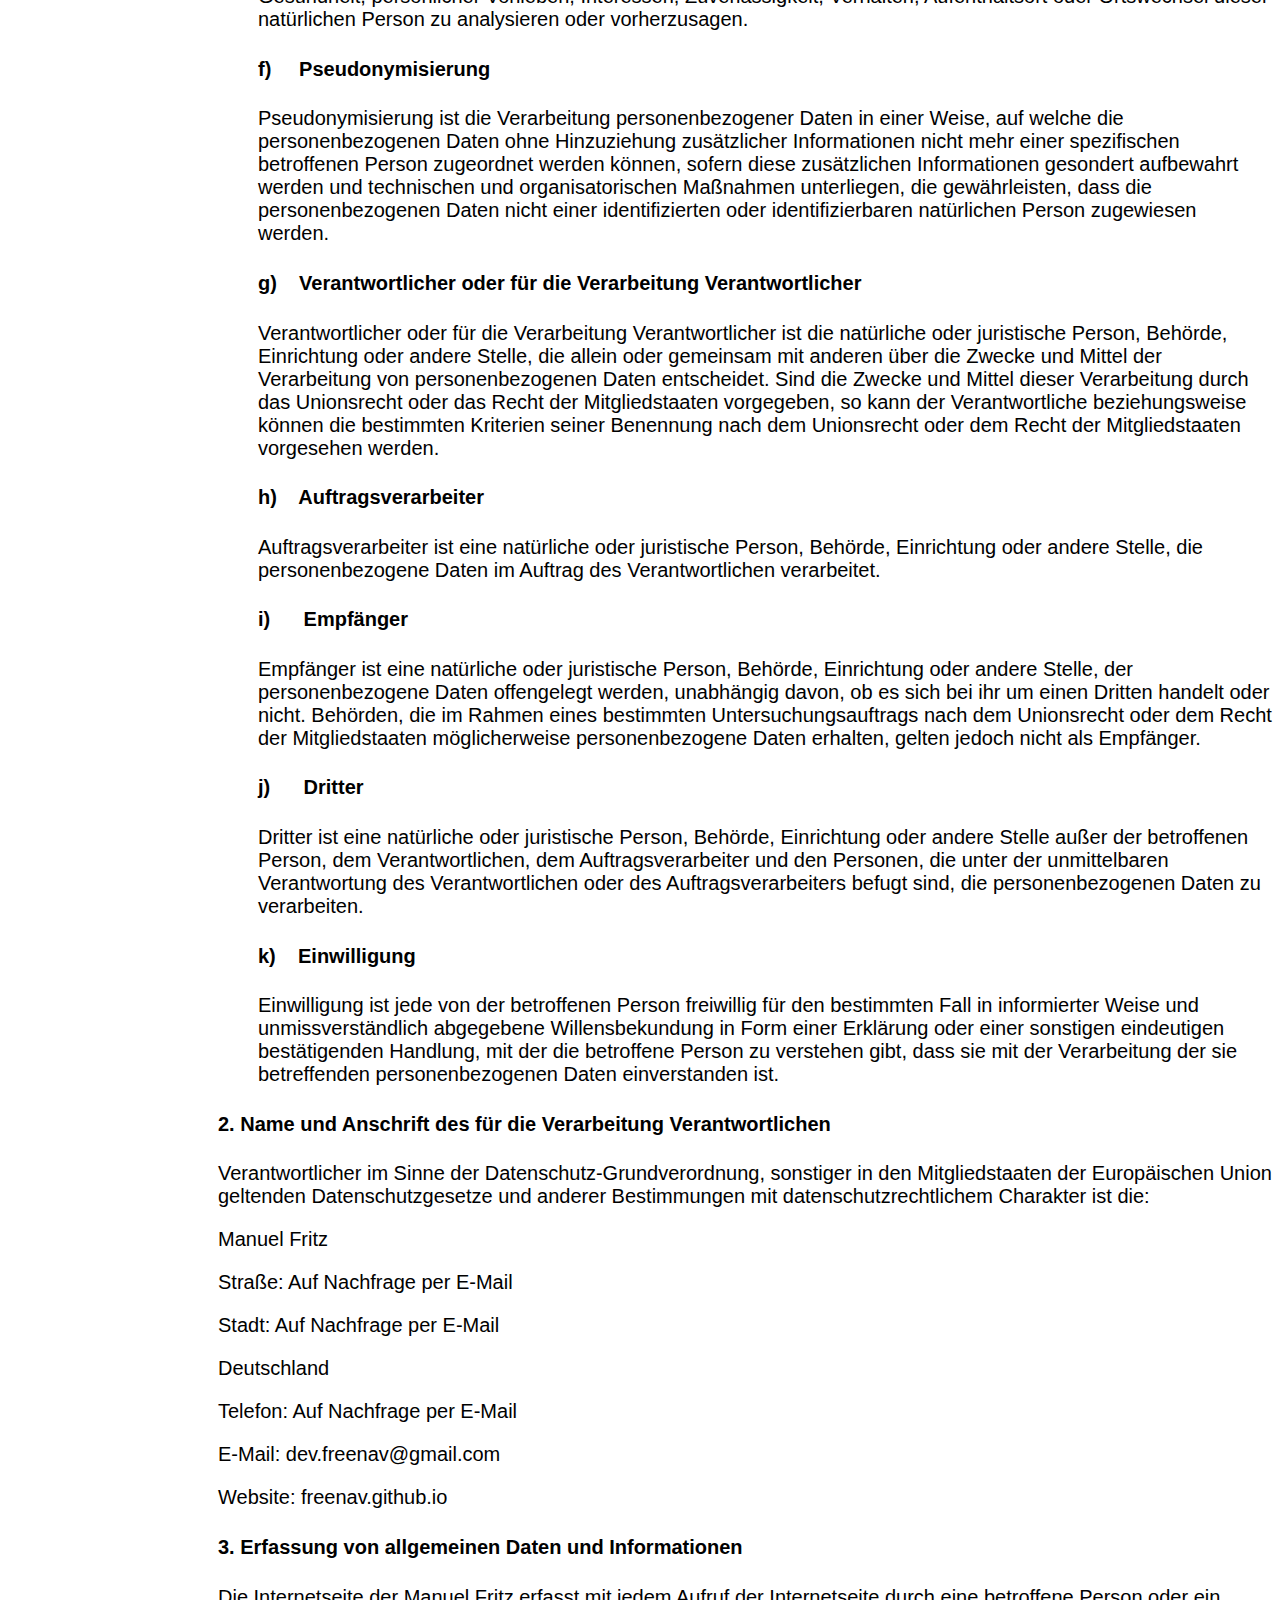
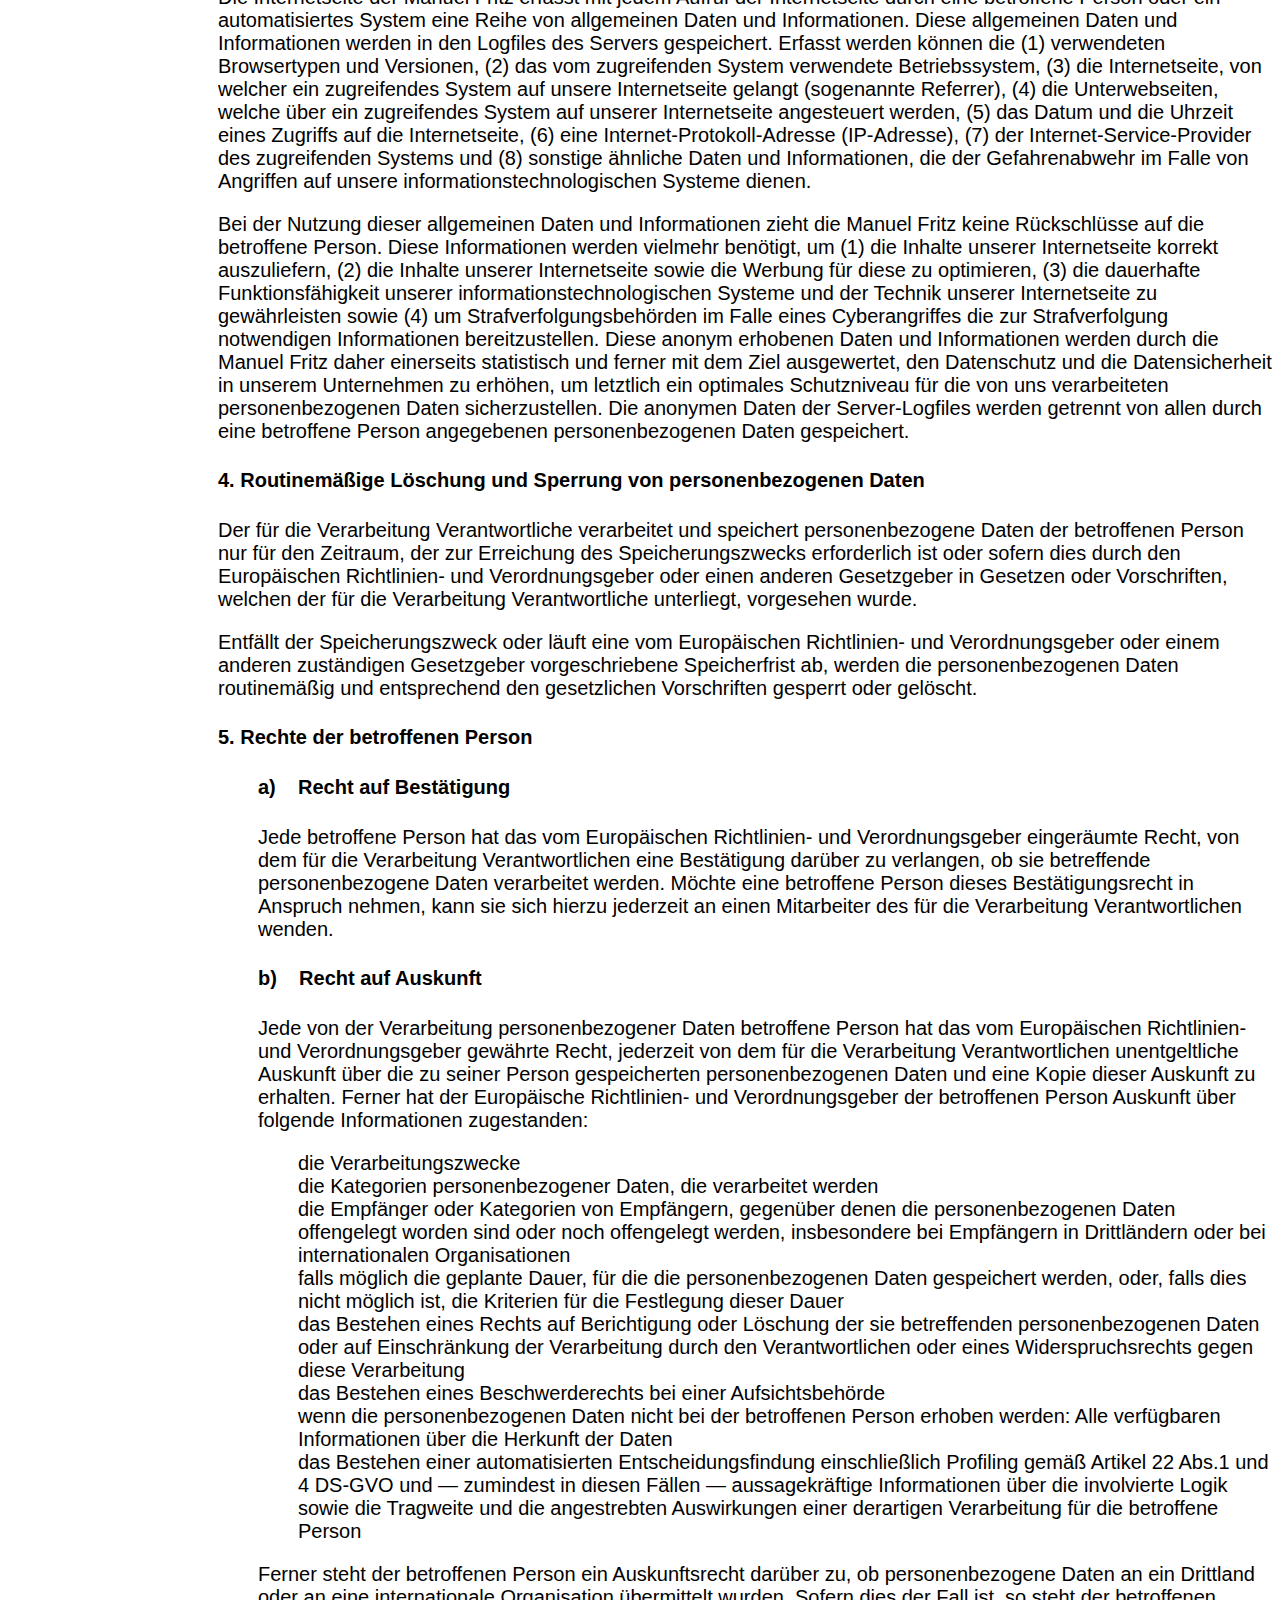
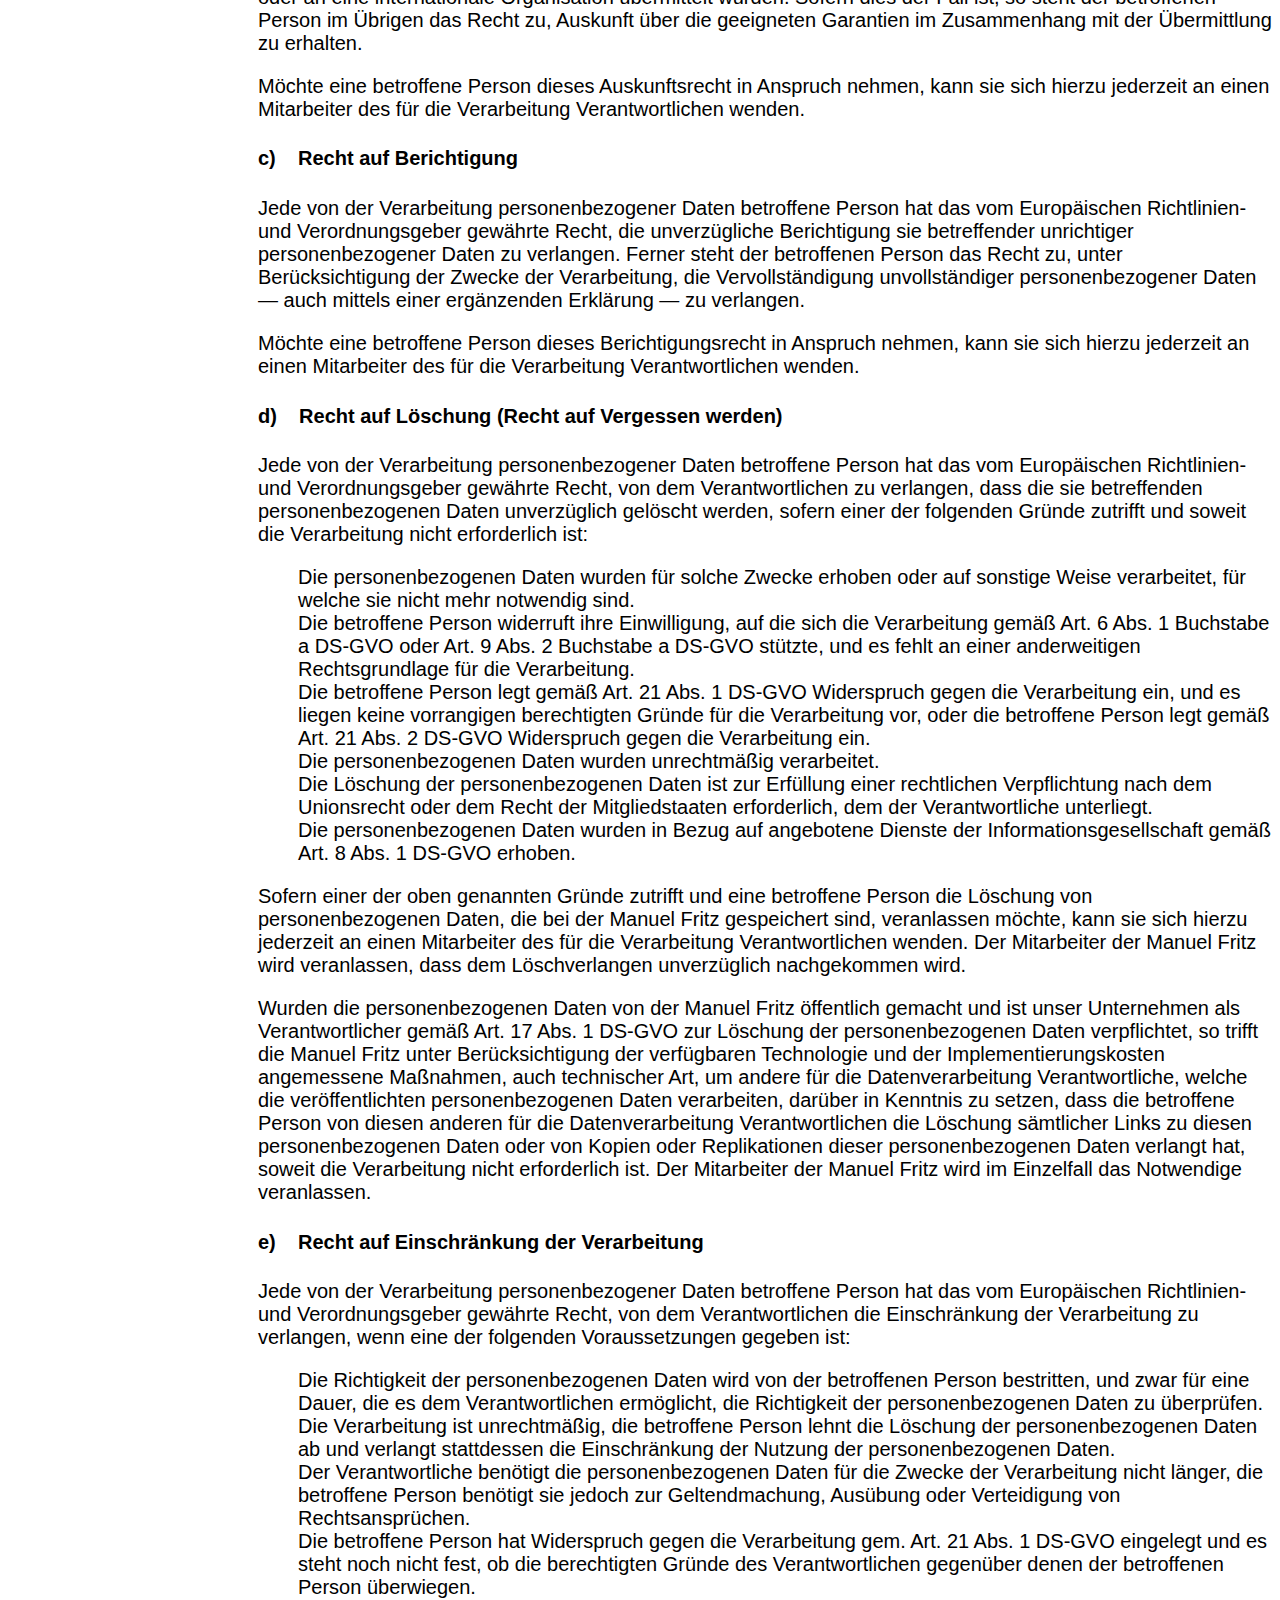
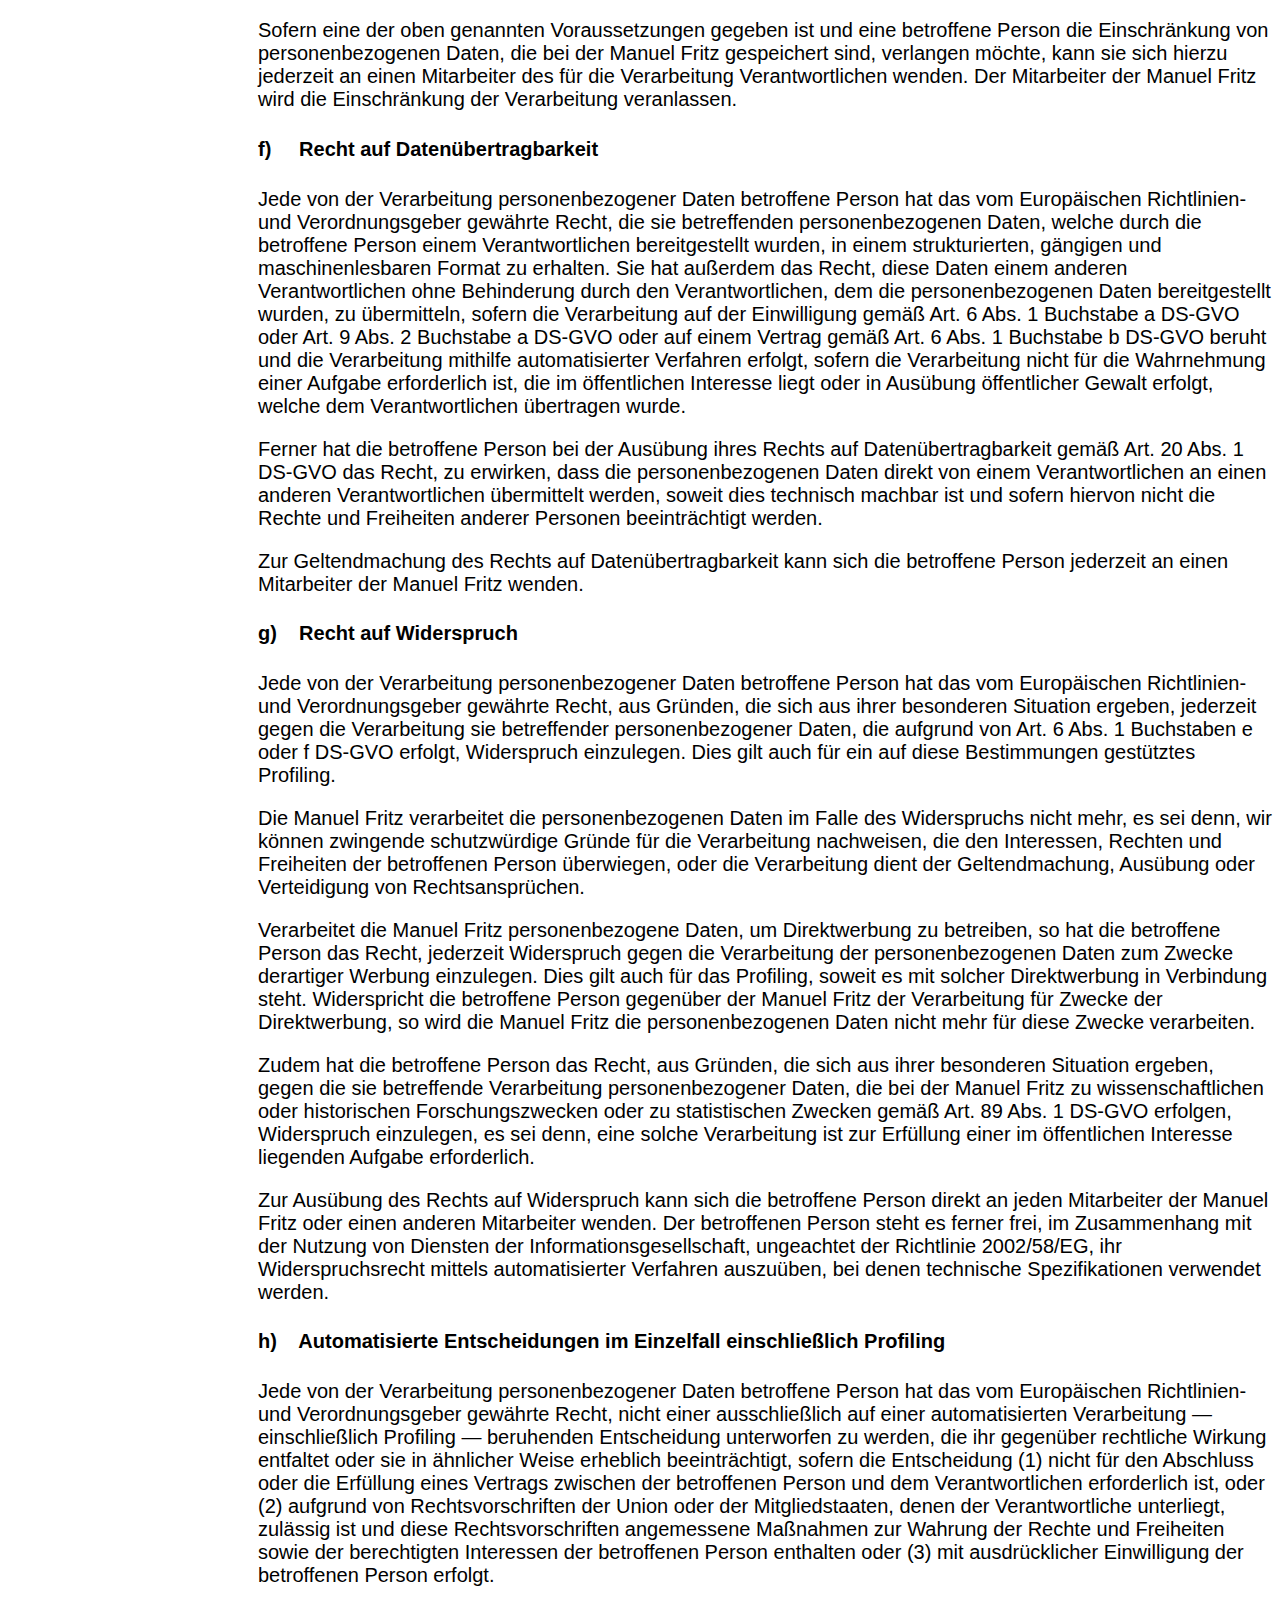
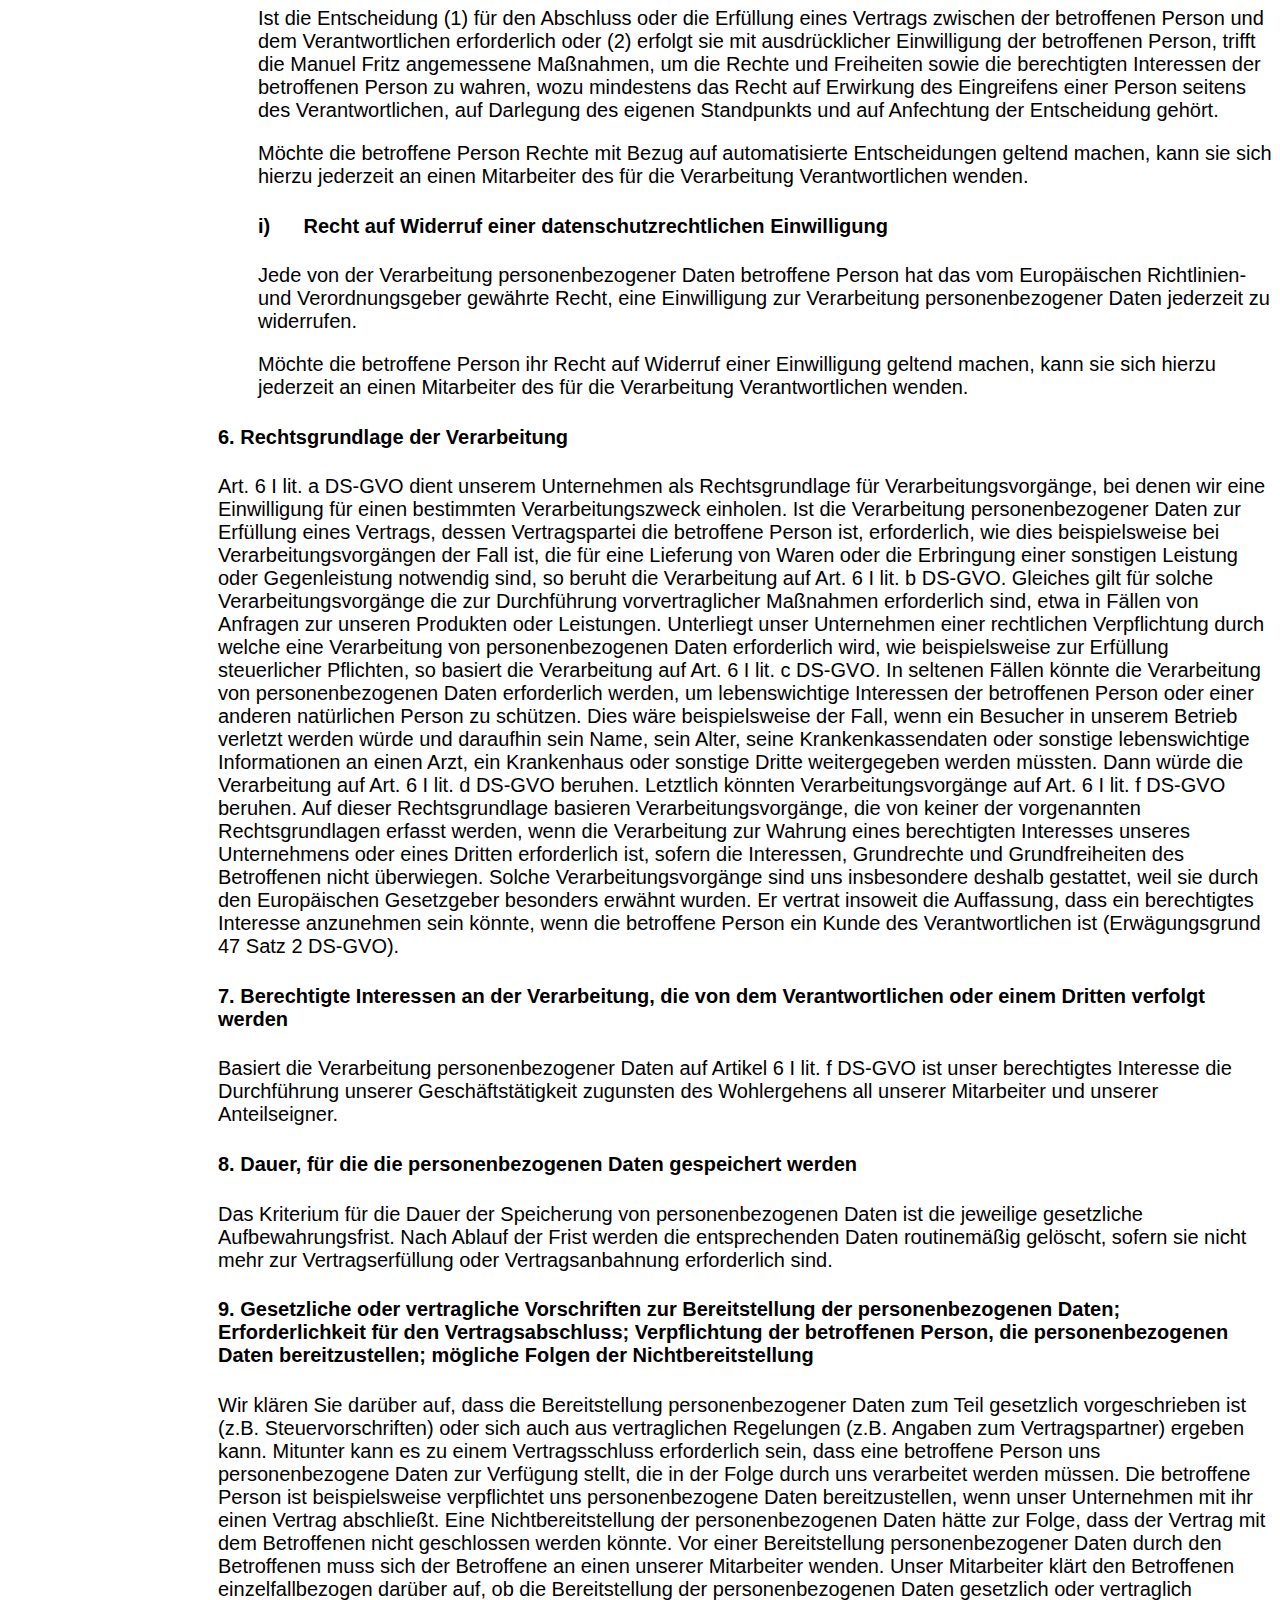
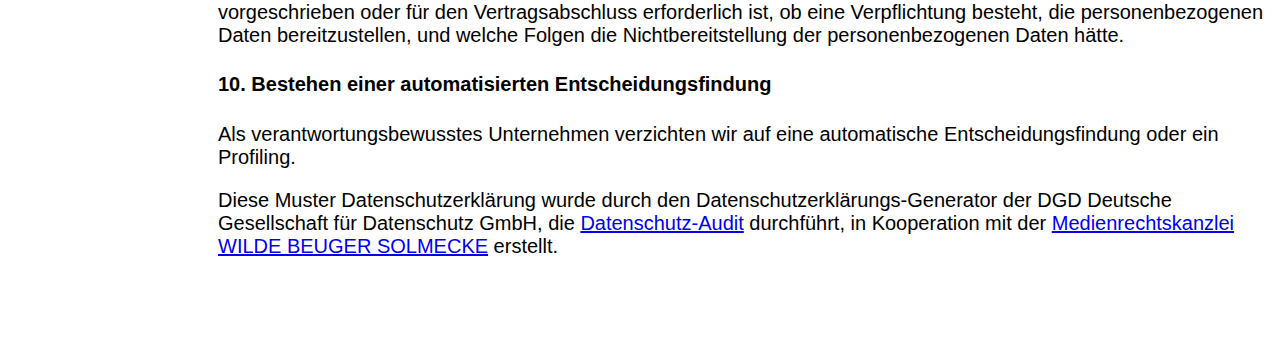
==== commit c321b40a: "Changed File Structure" ====
--- a/Datenschutzerklärung.html
+++ b/Datenschutzerklärung.html
@@ -9,7 +9,7 @@
     <body>
         <body>
             <div class="sidenav">
-                <a class="PictureInSidenav" href="index.html" id="HomePicture" onclick="setVariable('Home')"><img src="FreenavLogo.png" alt="HomePicture" width="172px" height="122px"></a>
+                <a class="PictureInSidenav" href="index.html" id="HomePicture" onclick="setVariable('Home')"><img src="pictures/FreenavLogo.png" alt="HomePicture" width="172px" height="122px"></a>
                 <a href="index.html" id="Home" onclick="setVariable(this.id)">Home</a>
                 
             </div>
--- a/StyleSheet.css
+++ b/StyleSheet.css
@@ -4,7 +4,7 @@
 }
 
 
-
+/* Content Button CSS */
 .ContentBtn:link, .ContentBtn:visited {
   background-color: #4b4b4b;
   color: white;
@@ -23,16 +23,20 @@
 .disclaimer {
   font-size: 15px;
   z-index: 1;
-  text-align: center;
+  text-align: left;
   color: white;
   background-color: black;
   position: fixed;
+  left: 200px;
   bottom: 0px;
   width: 100%;
 }
-
+.disclaimer p {
+  padding-left: 50px;
+}
 .disclaimer a {
   color: green;
+  
 }
 
 
@@ -61,7 +65,7 @@
   
   
   .sidenav {
-    height: 100%;
+    height: 100vw;
     width: 200px;
     position: fixed;
     z-index: 1;
@@ -70,8 +74,7 @@
     padding: 0px;
     background-color: black;
     overflow-x: hidden;
-    padding: 10px 0;
-    
+    padding-top: 10px;
     border-radius: 0 10px 0 0;
   }
   
@@ -89,7 +92,15 @@
     background-color: #252525;
   }
   
-
+select {
+  background-color: #4b4b4b;
+    color: black;
+    padding: 5px 20px;
+    font-size: 25px;
+    border: none;
+    width: 200px;
+    border-radius: 0 10px 10px 0;
+}
 
 
 /* CSS for Dropdown */
